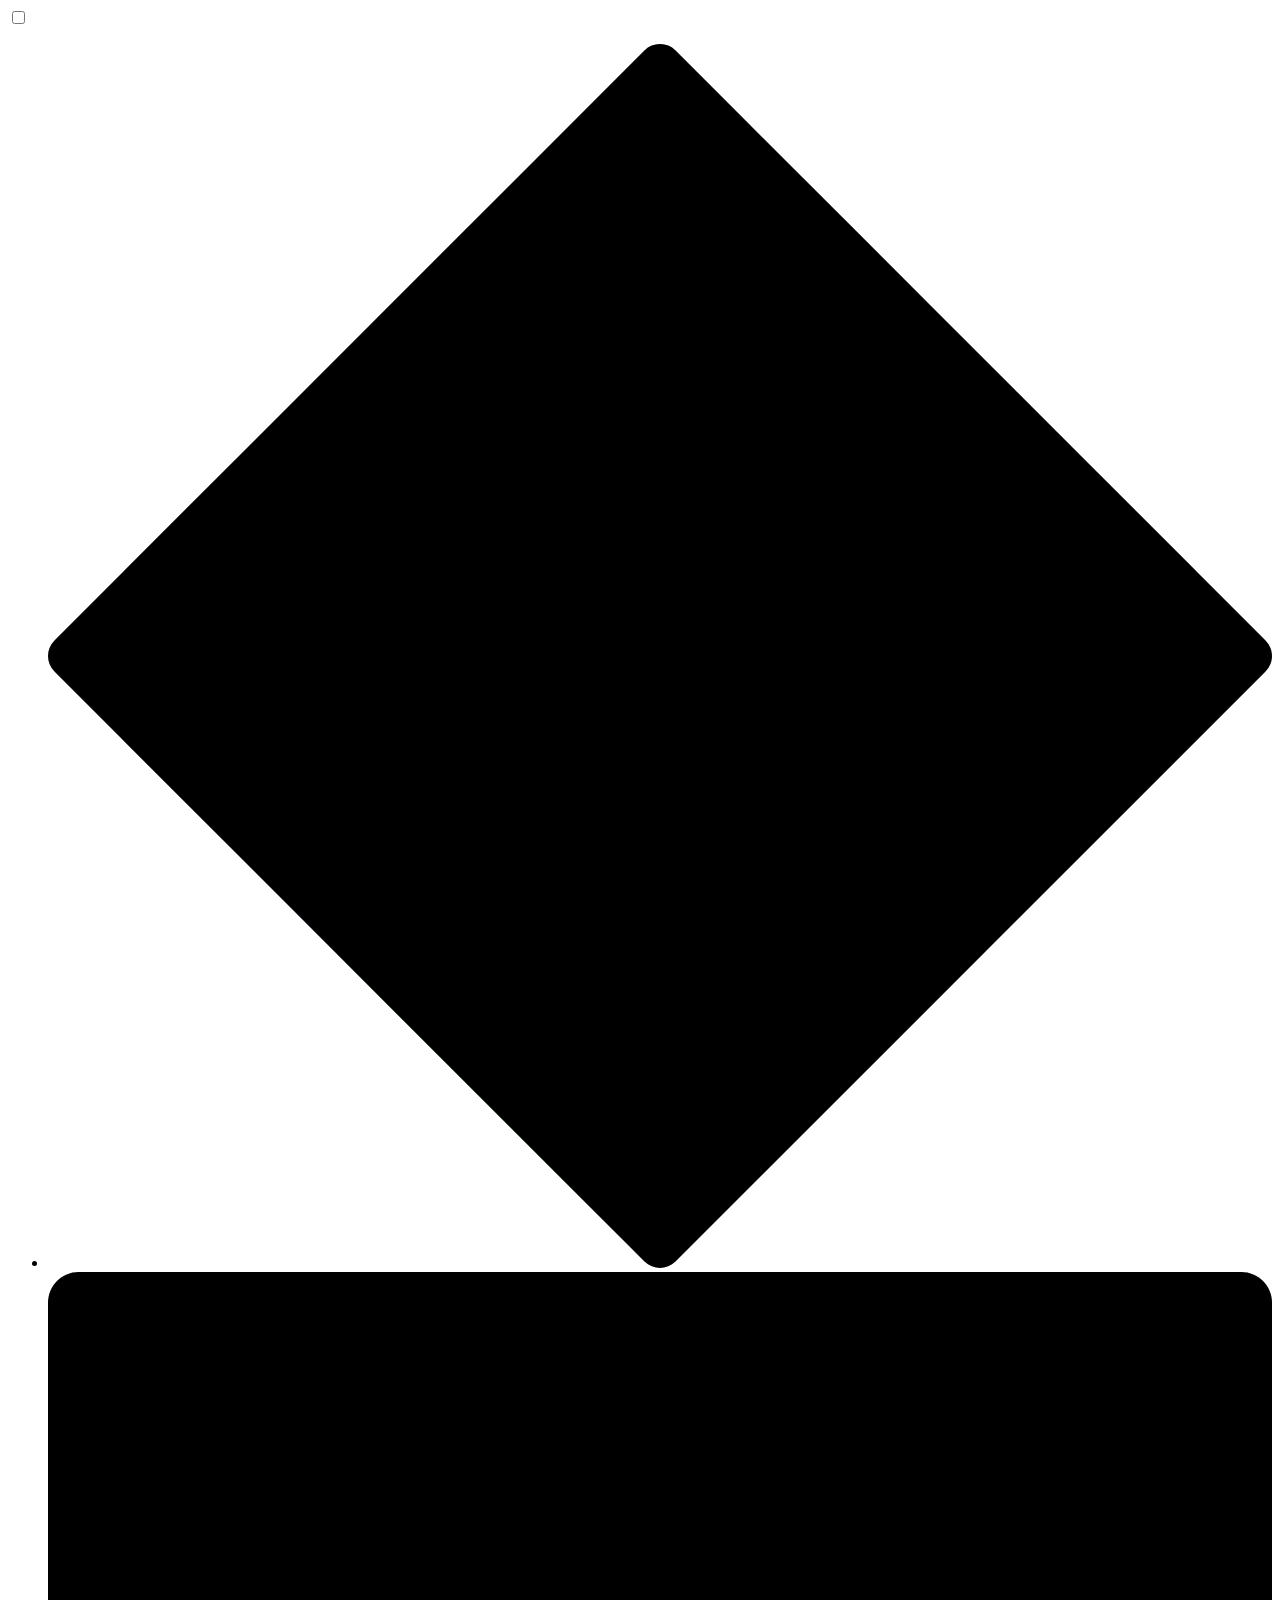
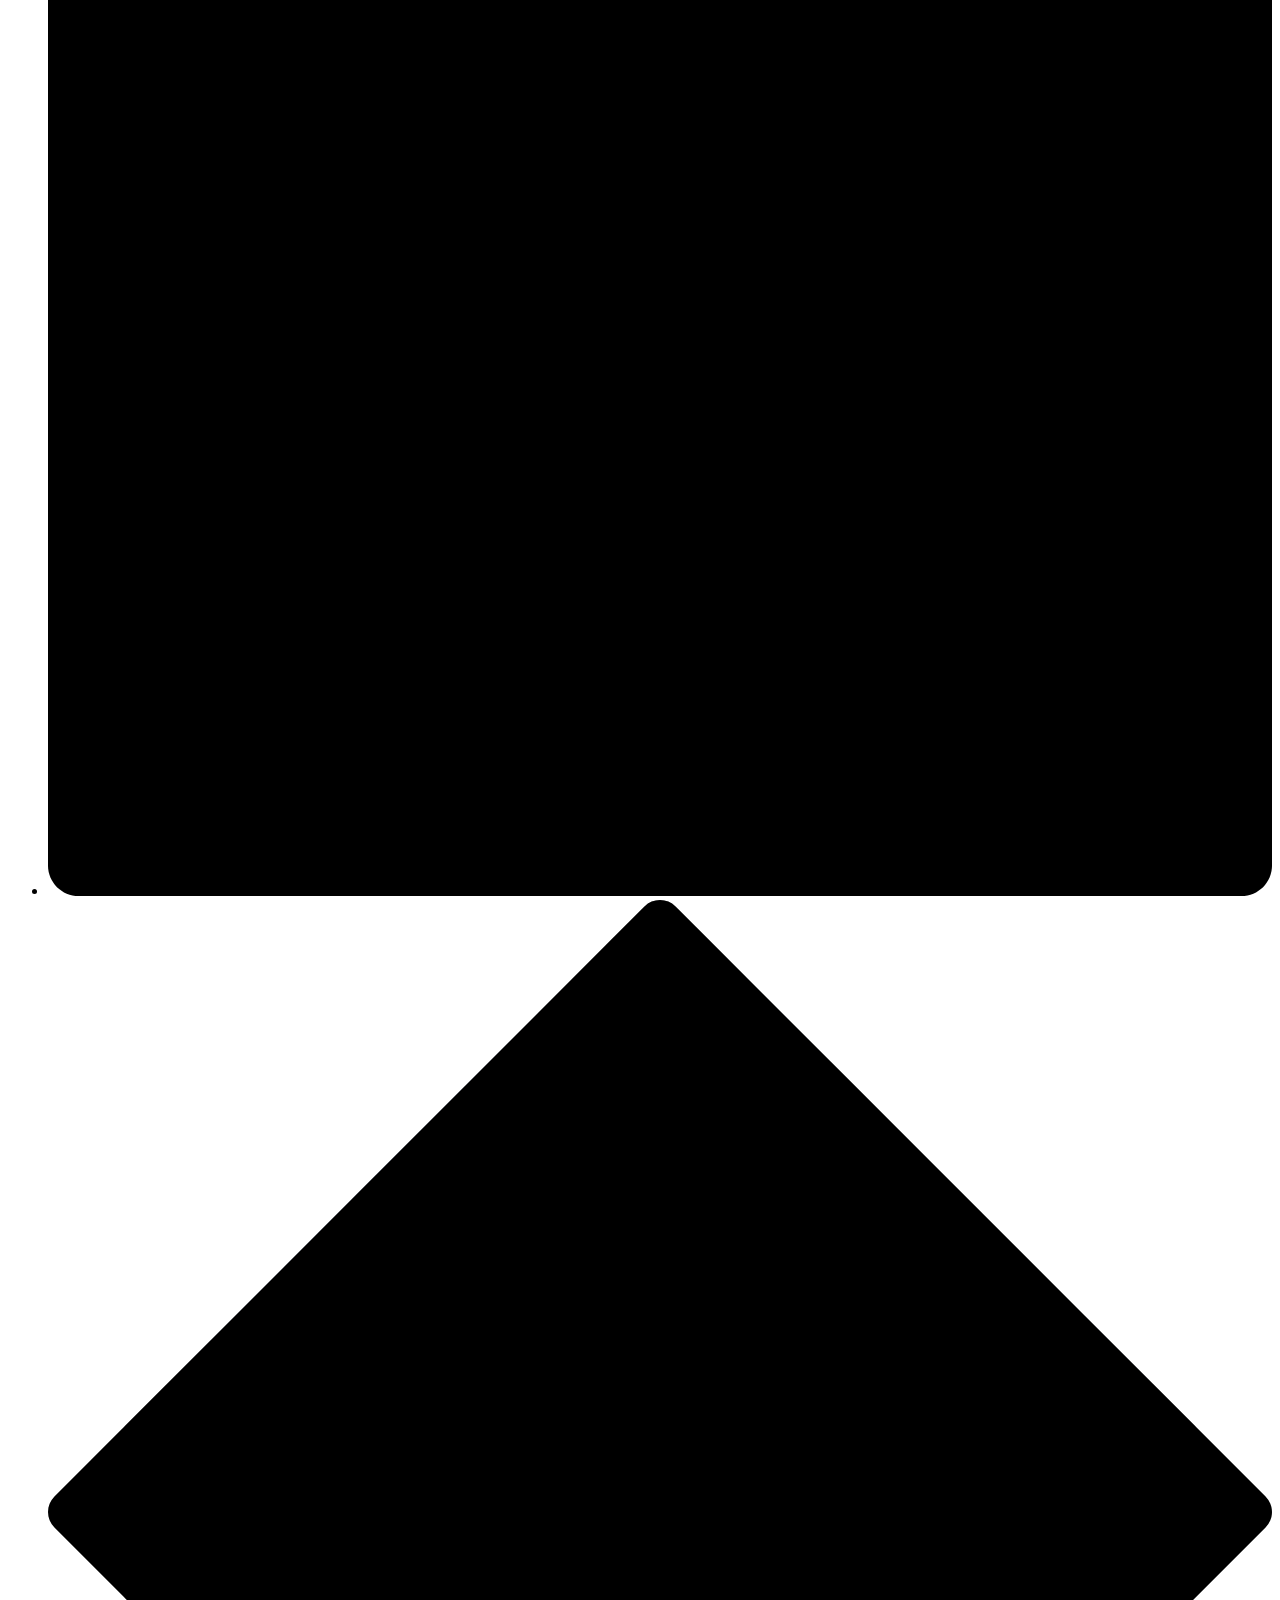
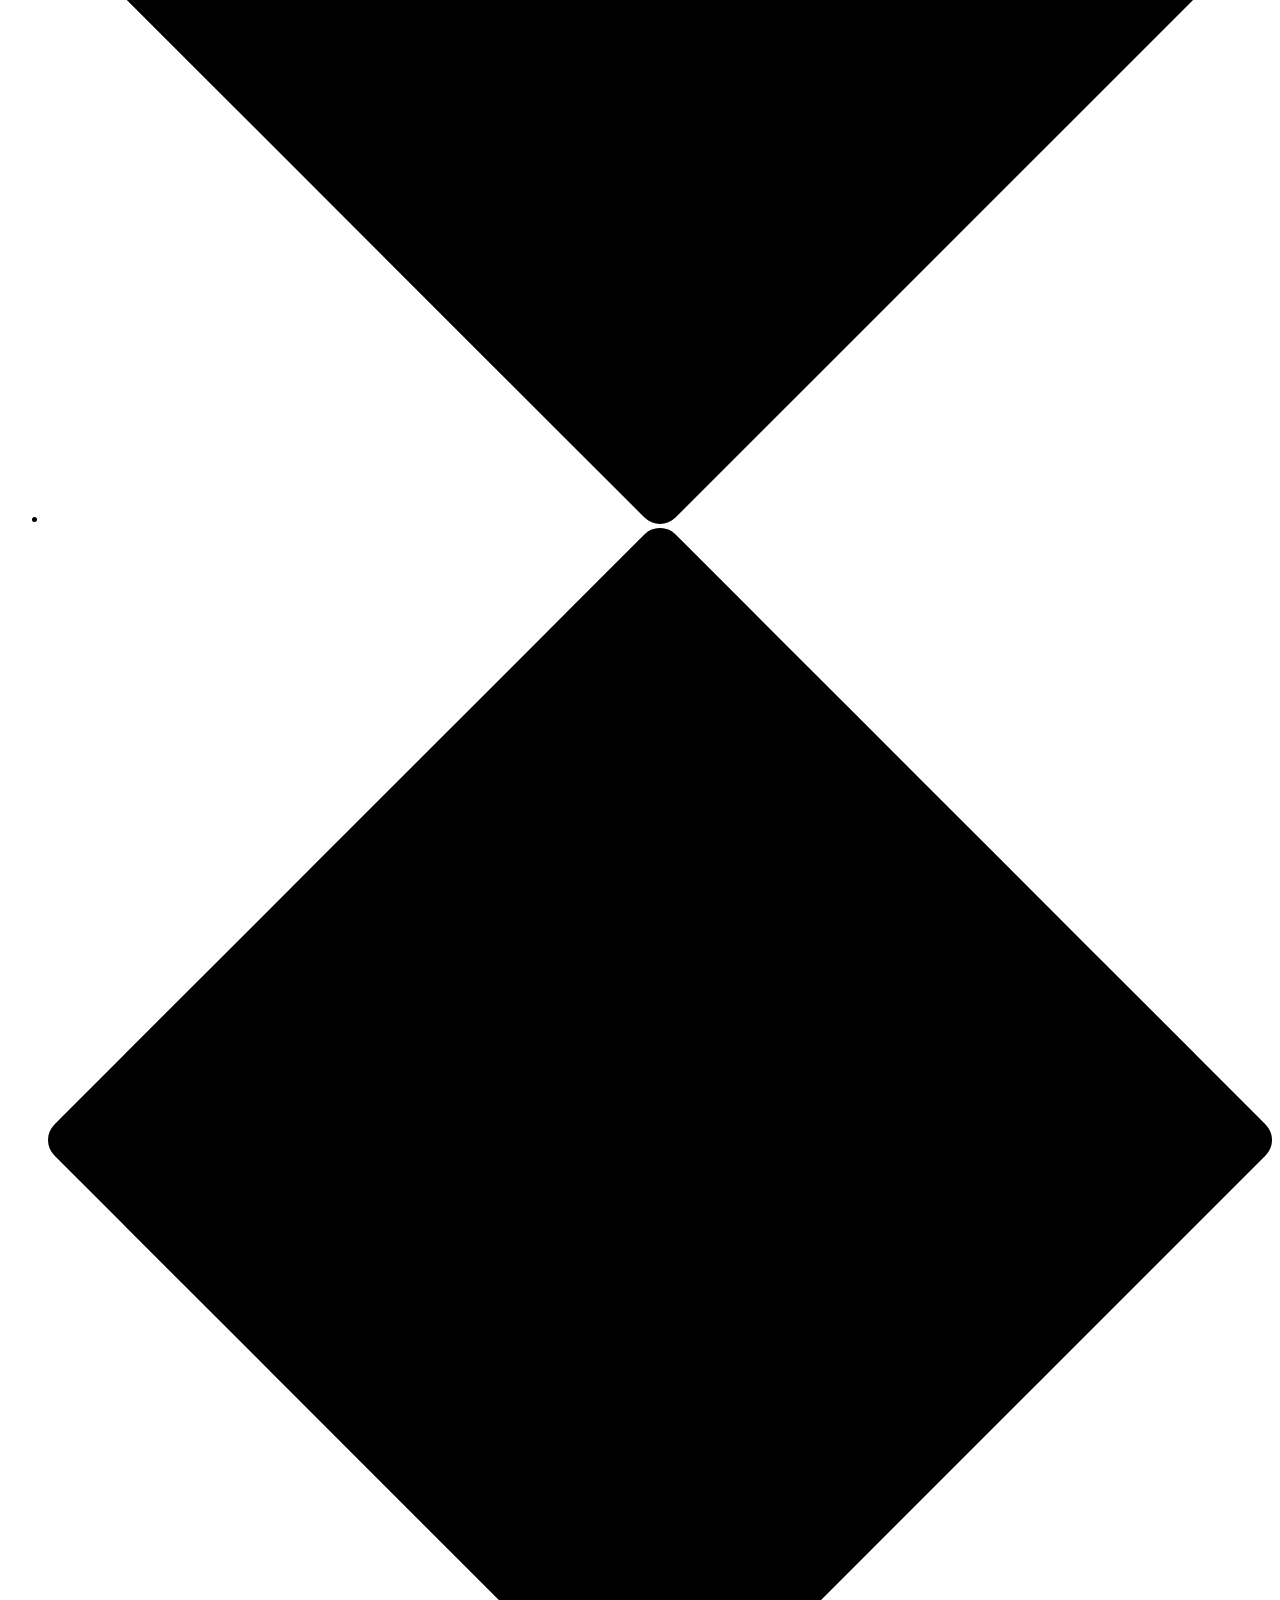
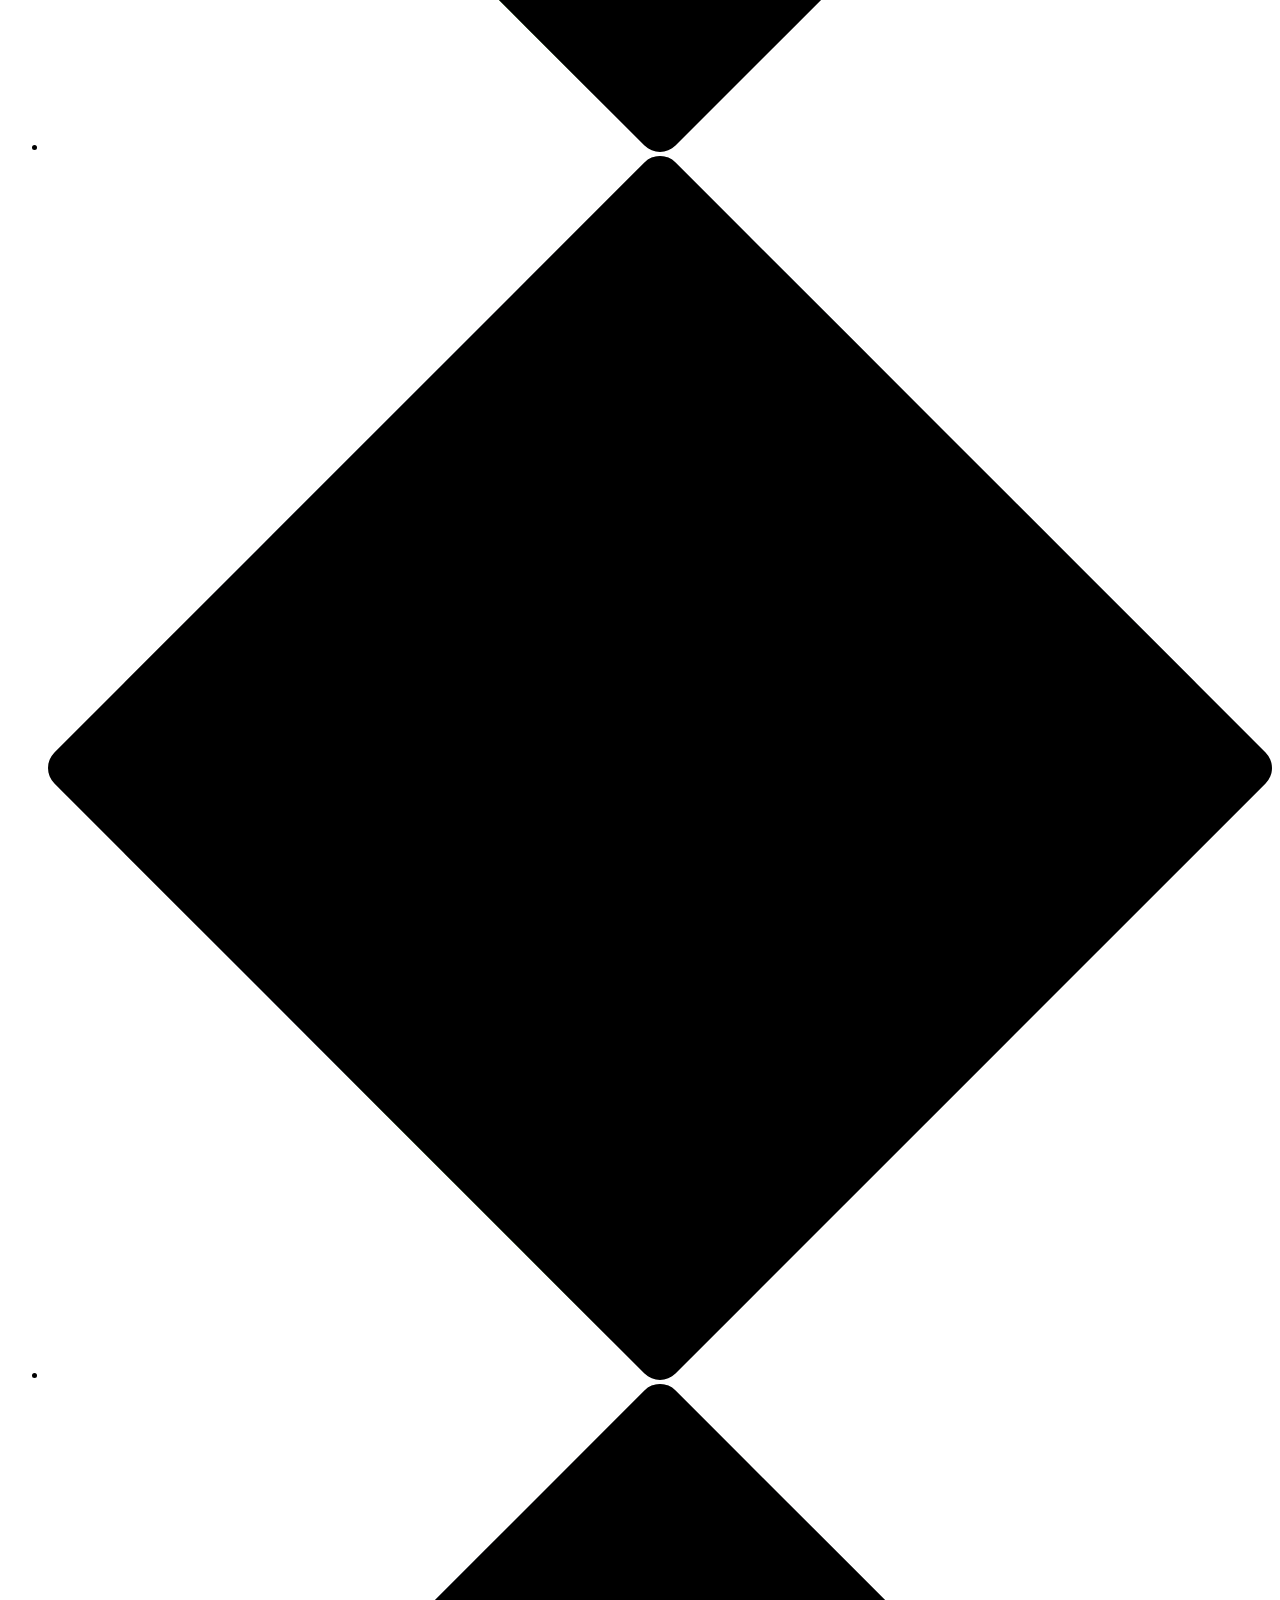
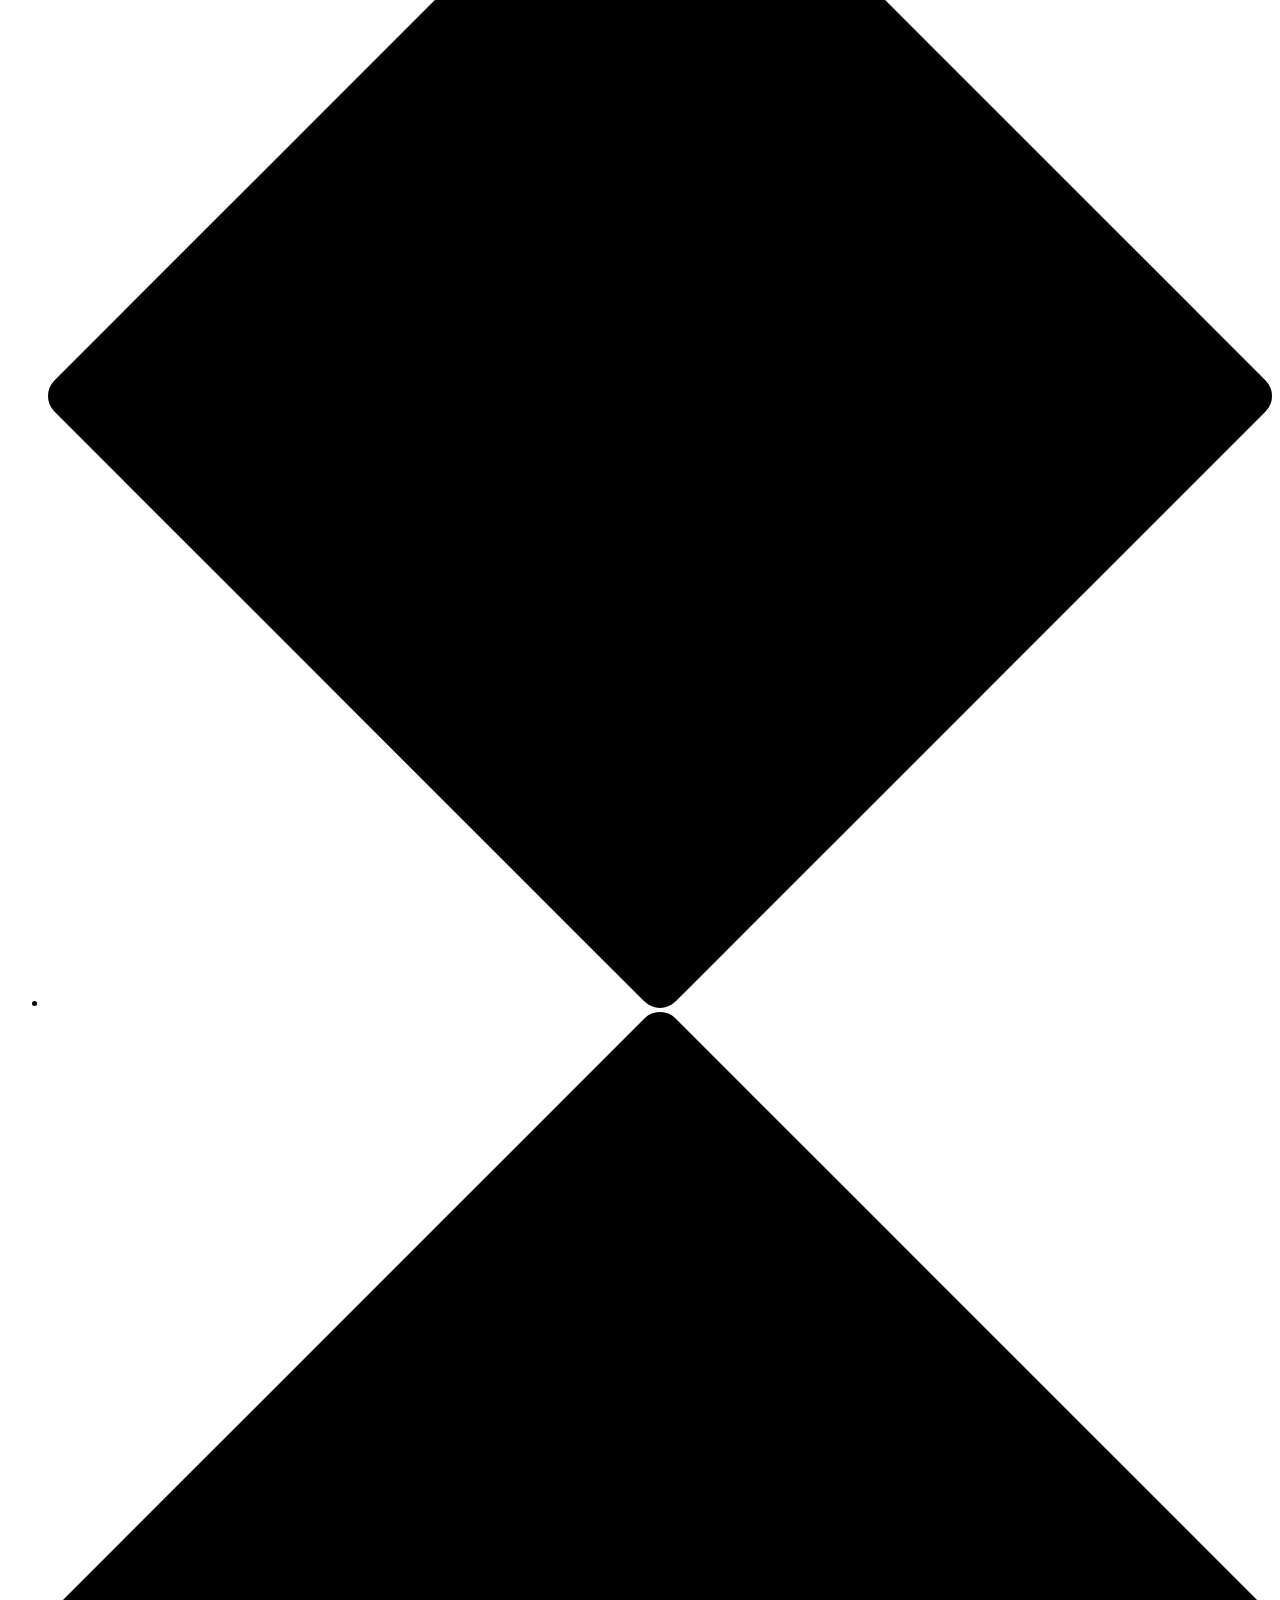
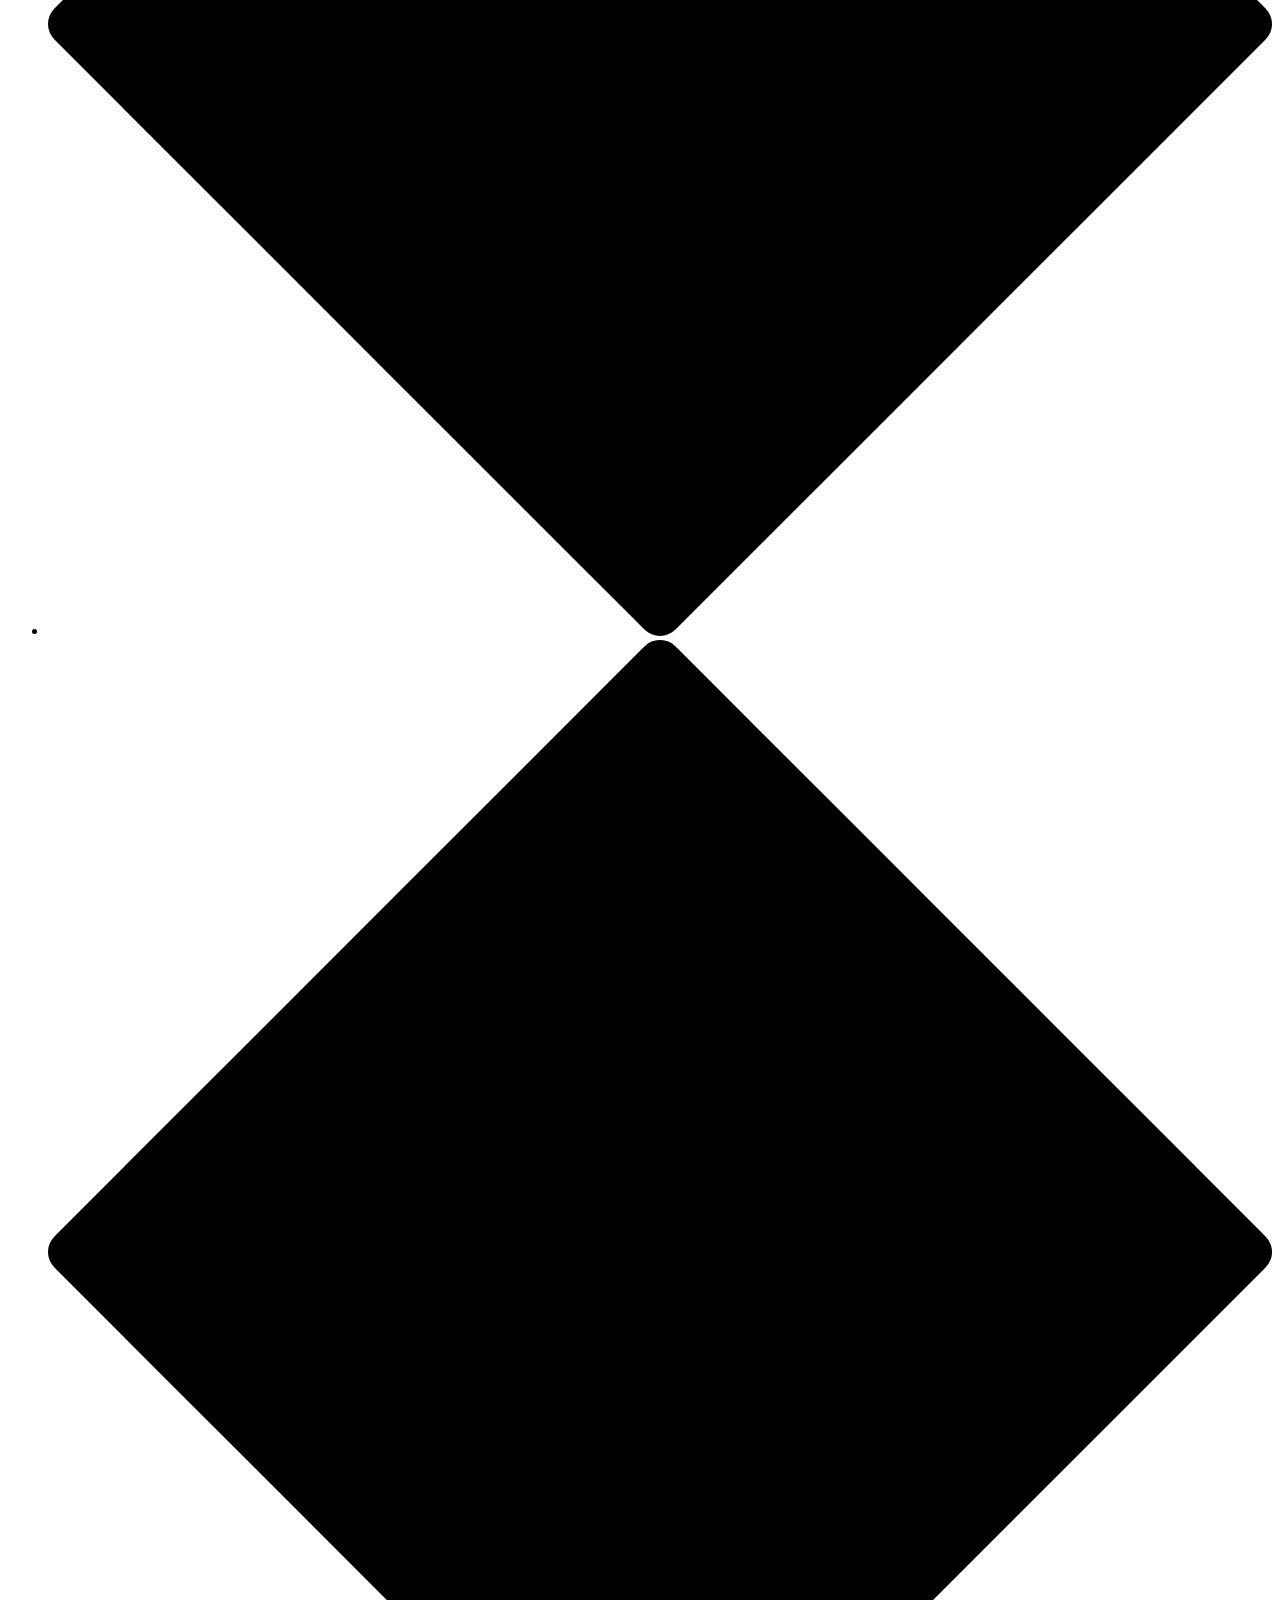
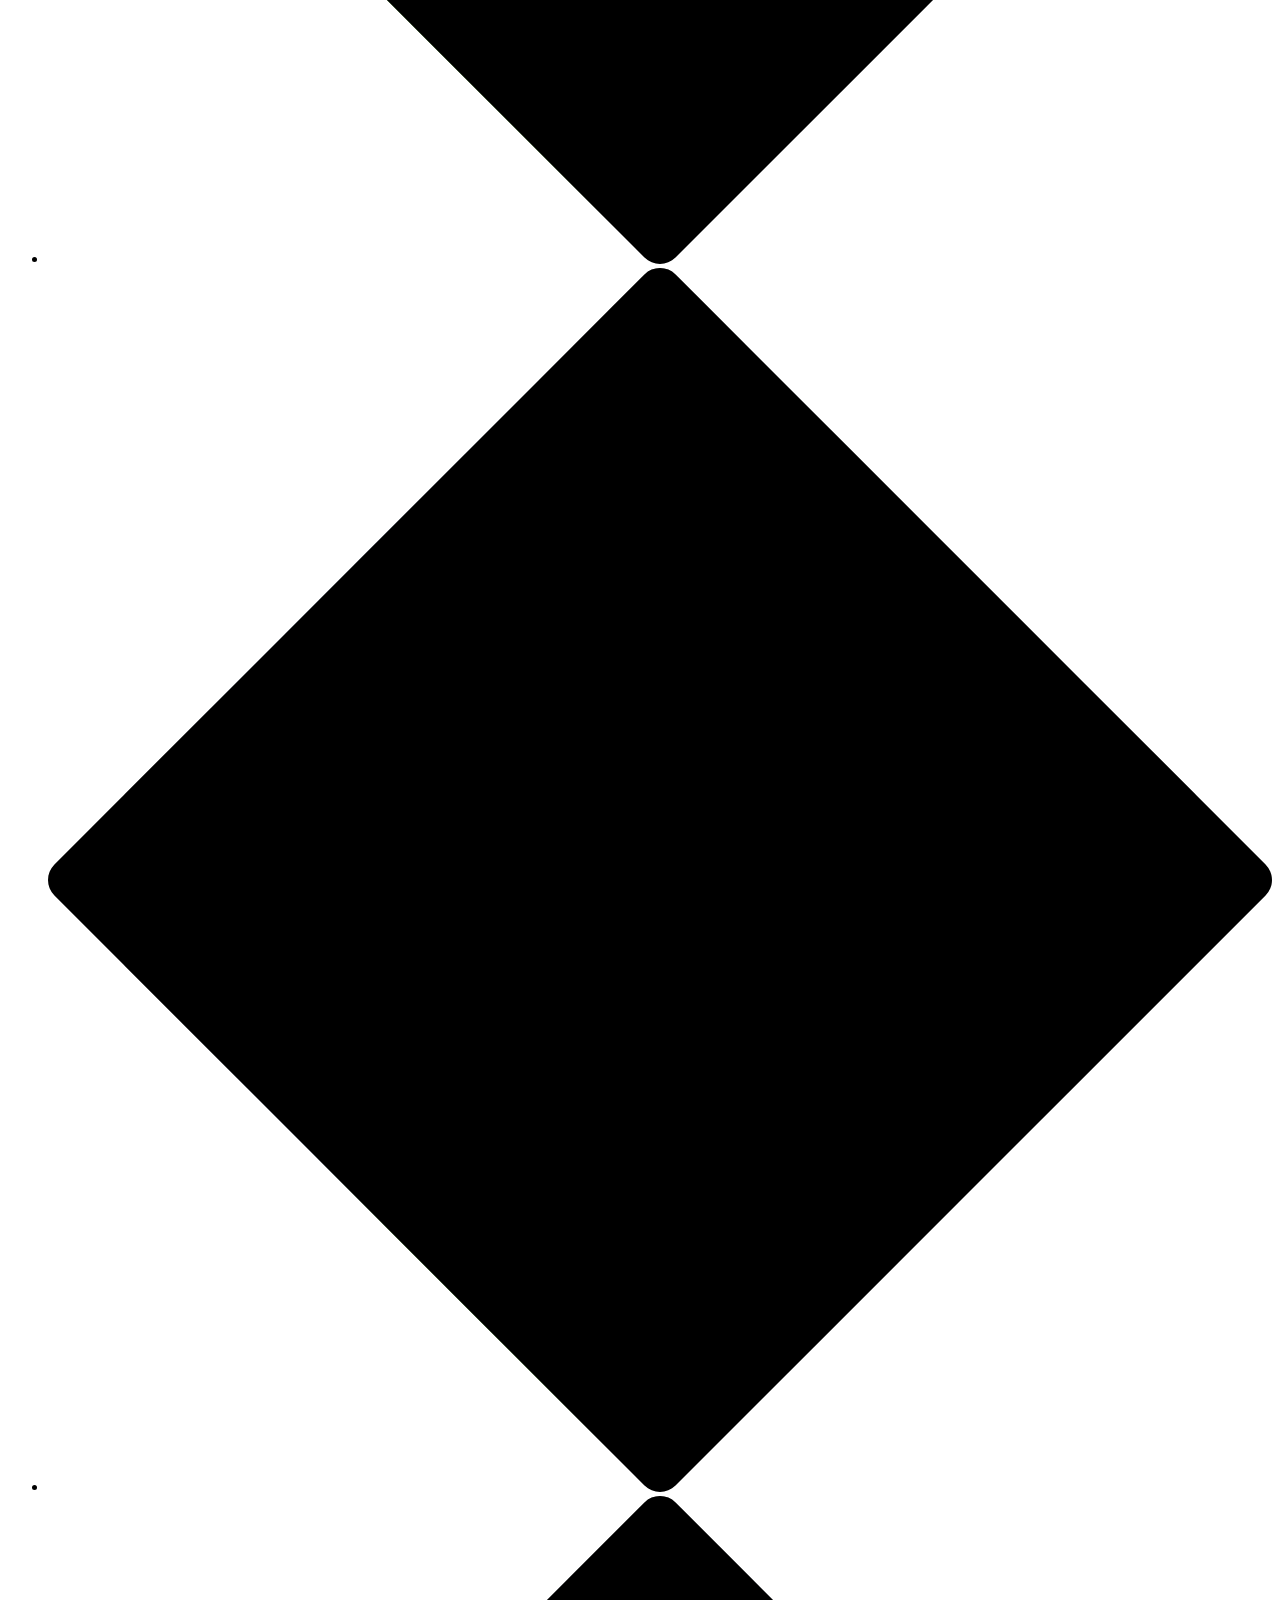
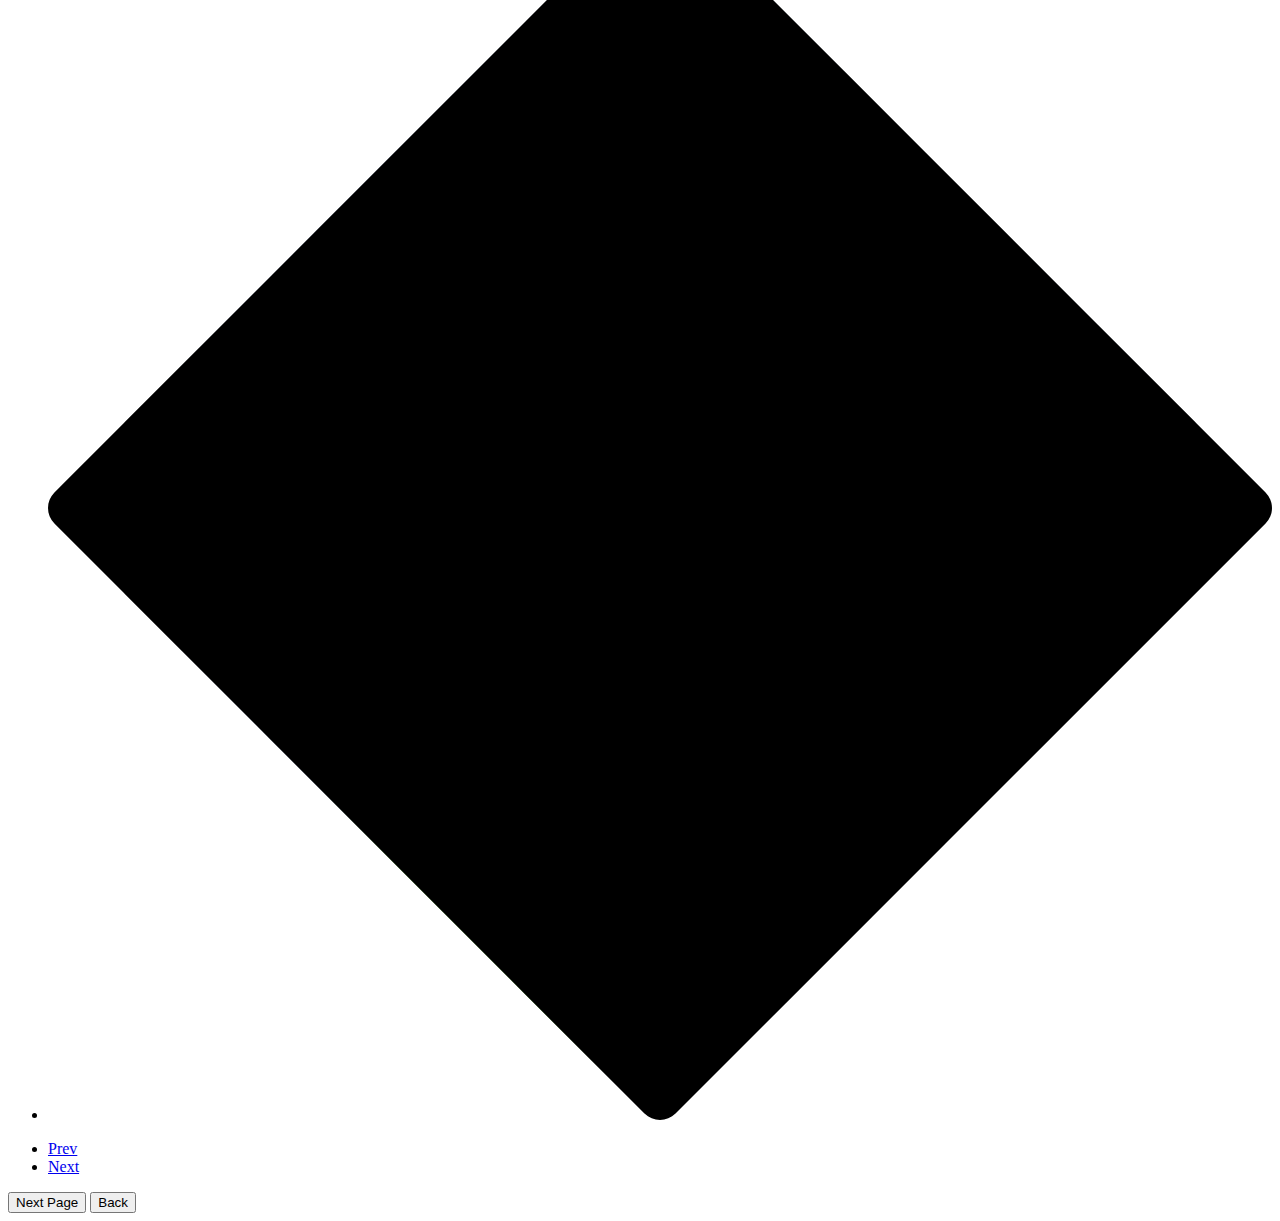
==== album/page1.html @ 34ac7b52 "Update page1.html" ====
<!doctype html>
<html lang="en" class="no-js">
<head>
	<meta charset="UTF-8">
	<meta name="viewport" content="width=device-width, initial-scale=1">
	<link href="https://fonts.googleapis.com/css?family=Roboto:400,500" rel="stylesheet">
	<link rel="stylesheet" href="css/reset.css"> <!-- CSS reset -->
	<link rel="stylesheet" href="css/style.css"> <!-- Resource style -->
  	
    <link rel="shortcut icon" href="https://www.nicepng.com/png/full/5-53267_brush-heart-png-png-love-heart-watercolor.png">
	<title>Vitoria</title>
</head>
<body>
	<div class="wrap">

	<div class="cd-svg-clipped-slider" data-selected="M780,0H20C8.954,0,0,8.954,0,20v760c0,11.046,8.954,20,20,20h760c11.046,0,20-8.954,20-20V20
	C800,8.954,791.046,0,780,0z" data-lateral="M795.796,389.851L410.149,4.204c-5.605-5.605-14.692-5.605-20.297,0L4.204,389.851
	c-5.605,5.605-5.605,14.692,0,20.297l385.648,385.648c5.605,5.605,14.692,5.605,20.297,0l385.648-385.648
	C801.401,404.544,801.401,395.456,795.796,389.851z">
	<label class="switch" class="toggle">
		<input type="checkbox" class="snowToggle" onclick="toggle_visibility('snowflakes');">
		<span class="slider round"></span>
	  </label>
		<div class="gallery-wrapper">
			
			<ul class="gallery">
			
				<li class="left">
					<div class="svg-wrapper">
						<svg viewBox="0 0 800 800">
							<title>Animated SVG</title>
							<defs>
								<clipPath id="cd-image-1">
									<path id="cd-morphing-path-1" d="M795.796,389.851L410.149,4.204c-5.605-5.605-14.692-5.605-20.297,0L4.204,389.851 c-5.605,5.605-5.605,14.692,0,20.297l385.648,385.648c5.605,5.605,14.692,5.605,20.297,0l385.648-385.648 C801.401,404.544,801.401,395.456,795.796,389.851z"/>
								</clipPath>
							</defs>
							
							<image height='800px' width="800px" clip-path="url(#cd-image-1)" xlink:href="img/download%20(40).png"></image>
							<use xlink:href="#cd-morphing-path-1" class="cover-layer" />
						</svg>
					</div> <!-- .svg-wrapper -->
				</li>

				<li class="selected">
					<div class="svg-wrapper">
						<svg viewBox="0 0 800 800">
							<title>Animated SVG</title>
							<defs>
								<clipPath id="cd-image-2">
									<path id="cd-morphing-path-2" d="M780,0H20C8.954,0,0,8.954,0,20v760c0,11.046,8.954,20,20,20h760c11.046,0,20-8.954,20-20V20 C800,8.954,791.046,0,780,0z"/>
								</clipPath>
							</defs>
							
							<image height='800px' width="800px" clip-path="url(#cd-image-2)" xlink:href="img/download.png"></image>
							<use xlink:href="#cd-morphing-path-2" class="cover-layer" />
						</svg>
					</div> <!-- .svg-wrapper -->
				</li>

				<li class="right">
					<div class="svg-wrapper">
						<svg viewBox="0 0 800 800">
							<title>Animated SVG</title>
							<defs>
								<clipPath id="cd-image-3">
									<path id="cd-morphing-path-3" d="M795.796,389.851L410.149,4.204c-5.605-5.605-14.692-5.605-20.297,0L4.204,389.851 c-5.605,5.605-5.605,14.692,0,20.297l385.648,385.648c5.605,5.605,14.692,5.605,20.297,0l385.648-385.648 C801.401,404.544,801.401,395.456,795.796,389.851z"/>
								</clipPath>
							</defs>
							
							<image height='800px' width="800px" clip-path="url(#cd-image-3)" xlink:href="img/download%20(29).png"></image>
							<use xlink:href="#cd-morphing-path-3" class="cover-layer" />
						</svg>
					</div> <!-- .svg-wrapper -->
				</li>

				<li>
					<div class="svg-wrapper">
						<svg viewBox="0 0 800 800">
							<title>Animated SVG</title>
							<defs>
								<clipPath id="cd-image-4">
									<path id="cd-morphing-path-4" d="M795.796,389.851L410.149,4.204c-5.605-5.605-14.692-5.605-20.297,0L4.204,389.851 c-5.605,5.605-5.605,14.692,0,20.297l385.648,385.648c5.605,5.605,14.692,5.605,20.297,0l385.648-385.648 C801.401,404.544,801.401,395.456,795.796,389.851z"/>
								</clipPath>
							</defs>
							
							<image height='800px' width="800px" clip-path="url(#cd-image-4)" xlink:href="img/download%20(39).png"></image>
							<use xlink:href="#cd-morphing-path-4" class="cover-layer" />
						</svg>
					</div> <!-- .svg-wrapper -->
				</li>

				<li>
					<div class="svg-wrapper">
						<svg viewBox="0 0 800 800">
							<title>Animated SVG</title>
							<defs>
								<clipPath id="cd-image-5">
									<path id="cd-morphing-path-5" d="M795.796,389.851L410.149,4.204c-5.605-5.605-14.692-5.605-20.297,0L4.204,389.851 c-5.605,5.605-5.605,14.692,0,20.297l385.648,385.648c5.605,5.605,14.692,5.605,20.297,0l385.648-385.648 C801.401,404.544,801.401,395.456,795.796,389.851z"/>
								</clipPath>
							</defs>
							
							<image height='800px' width="800px" clip-path="url(#cd-image-5)" xlink:href="img/download%20(8).png"></image>
							<use xlink:href="#cd-morphing-path-5" class="cover-layer" />
						</svg>
					</div> <!-- .svg-wrapper -->
				</li>
				<li>
					<div class="svg-wrapper">
						<svg viewBox="0 0 800 800">
							<title>Animated SVG</title>
							<defs>
								<clipPath id="cd-image-6">
									<path id="cd-morphing-path-6" d="M795.796,389.851L410.149,4.204c-5.605-5.605-14.692-5.605-20.297,0L4.204,389.851 c-5.605,5.605-5.605,14.692,0,20.297l385.648,385.648c5.605,5.605,14.692,5.605,20.297,0l385.648-385.648 C801.401,404.544,801.401,395.456,795.796,389.851z"/>
								</clipPath>
							</defs>
							
							<image height='800px' width="800px" clip-path="url(#cd-image-6)" xlink:href="img/download%20(18).png"></image>
							<use xlink:href="#cd-morphing-path-6" class="cover-layer" />
						</svg>
					</div> <!-- .svg-wrapper -->
				</li>
				<li>
					<div class="svg-wrapper">
						<svg viewBox="0 0 800 800">
							<title>Animated SVG</title>
							<defs>
								<clipPath id="cd-image-7">
									<path id="cd-morphing-path-7" d="M795.796,389.851L410.149,4.204c-5.605-5.605-14.692-5.605-20.297,0L4.204,389.851 c-5.605,5.605-5.605,14.692,0,20.297l385.648,385.648c5.605,5.605,14.692,5.605,20.297,0l385.648-385.648 C801.401,404.544,801.401,395.456,795.796,389.851z"/>
								</clipPath>
							</defs>
							
							<image height='800px' width="800px" clip-path="url(#cd-image-7)" xlink:href="img/download%20(28).png"></image>
							<use xlink:href="#cd-morphing-path-7" class="cover-layer" />
						</svg>
					</div> <!-- .svg-wrapper -->
				</li>
				<li>
					<div class="svg-wrapper">
						<svg viewBox="0 0 800 800">
							<title>Animated SVG</title>
							<defs>
								<clipPath id="cd-image-8">
									<path id="cd-morphing-path-8" d="M795.796,389.851L410.149,4.204c-5.605-5.605-14.692-5.605-20.297,0L4.204,389.851 c-5.605,5.605-5.605,14.692,0,20.297l385.648,385.648c5.605,5.605,14.692,5.605,20.297,0l385.648-385.648 C801.401,404.544,801.401,395.456,795.796,389.851z"/>
								</clipPath>
							</defs>
							
							<image height='800px' width="800px" clip-path="url(#cd-image-8)" xlink:href="img/download%20(38).png"></image>
							<use xlink:href="#cd-morphing-path-8" class="cover-layer" />
						</svg>
					</div> <!-- .svg-wrapper -->
				</li>
				<li>
					<div class="svg-wrapper">
						<svg viewBox="0 0 800 800">
							<title>Animated SVG</title>
							<defs>
								<clipPath id="cd-image-9">
									<path id="cd-morphing-path-9" d="M795.796,389.851L410.149,4.204c-5.605-5.605-14.692-5.605-20.297,0L4.204,389.851 c-5.605,5.605-5.605,14.692,0,20.297l385.648,385.648c5.605,5.605,14.692,5.605,20.297,0l385.648-385.648 C801.401,404.544,801.401,395.456,795.796,389.851z"/>
								</clipPath>
							</defs>
							
							<image height='800px' width="800px" clip-path="url(#cd-image-9)" xlink:href="img/download%20(7).png"></image>
							<use xlink:href="#cd-morphing-path-9" class="cover-layer" />
						</svg>
					</div> <!-- .svg-wrapper -->
				</li>
				<li>
					<div class="svg-wrapper">
						<svg viewBox="0 0 800 800">
							<title>Animated SVG</title>
							<defs>
								<clipPath id="cd-image-10">
									<path id="cd-morphing-path-10" d="M795.796,389.851L410.149,4.204c-5.605-5.605-14.692-5.605-20.297,0L4.204,389.851 c-5.605,5.605-5.605,14.692,0,20.297l385.648,385.648c5.605,5.605,14.692,5.605,20.297,0l385.648-385.648 C801.401,404.544,801.401,395.456,795.796,389.851z"/>
								</clipPath>
							</defs>
							
							<image height='800px' width="800px" clip-path="url(#cd-image-10)" xlink:href="img/download%20(17).png"></image>
							<use xlink:href="#cd-morphing-path-10" class="cover-layer" />
						</svg>
					</div> <!-- .svg-wrapper -->
				</li>
			</ul>
			
			<nav>
				<ul class="navigation">
					<li><a href="#0" class="prev">Prev</a></li>
					<li><a href="#0" class="next">Next</a></li>
				</ul>
			</nav>
		</div class="nextDiv"> <!-- .gallery-wrapper -->

		<button class="btn-hover color-1" onclick="window.location.href='page2.html'">Next Page</button>
		<button class="btn-hover color-1 back" onclick="window.location.href=''../index.html'">Back</button>

	</div> <!-- .cd-svg-clipped-slider -->
</div>
	<style>
		/* customizable snowflake styling */
		.snowflake {
		  color: #fff;
		  font-size: 1em;
		  font-family: Arial, sans-serif;
		  text-shadow: 0 0 5px #000;
		}
		
		@-webkit-keyframes snowflakes-fall{0%{top:-10%}100%{top:100%}}@-webkit-keyframes snowflakes-shake{0%,100%{-webkit-transform:translateX(0);transform:translateX(0)}50%{-webkit-transform:translateX(80px);transform:translateX(80px)}}@keyframes snowflakes-fall{0%{top:-10%}100%{top:100%}}@keyframes snowflakes-shake{0%,100%{transform:translateX(0)}50%{transform:translateX(80px)}}.snowflake{position:fixed;top:-10%;z-index:9999;-webkit-user-select:none;-moz-user-select:none;-ms-user-select:none;user-select:none;cursor:default;-webkit-animation-name:snowflakes-fall,snowflakes-shake;-webkit-animation-duration:10s,3s;-webkit-animation-timing-function:linear,ease-in-out;-webkit-animation-iteration-count:infinite,infinite;-webkit-animation-play-state:running,running;animation-name:snowflakes-fall,snowflakes-shake;animation-duration:10s,3s;animation-timing-function:linear,ease-in-out;animation-iteration-count:infinite,infinite;animation-play-state:running,running}.snowflake:nth-of-type(0){left:1%;-webkit-animation-delay:0s,0s;animation-delay:0s,0s}.snowflake:nth-of-type(1){left:10%;-webkit-animation-delay:1s,1s;animation-delay:1s,1s}.snowflake:nth-of-type(2){left:20%;-webkit-animation-delay:6s,.5s;animation-delay:6s,.5s}.snowflake:nth-of-type(3){left:30%;-webkit-animation-delay:4s,2s;animation-delay:4s,2s}.snowflake:nth-of-type(4){left:40%;-webkit-animation-delay:2s,2s;animation-delay:2s,2s}.snowflake:nth-of-type(5){left:50%;-webkit-animation-delay:8s,3s;animation-delay:8s,3s}.snowflake:nth-of-type(6){left:60%;-webkit-animation-delay:6s,2s;animation-delay:6s,2s}.snowflake:nth-of-type(7){left:70%;-webkit-animation-delay:2.5s,1s;animation-delay:2.5s,1s}.snowflake:nth-of-type(8){left:80%;-webkit-animation-delay:1s,0s;animation-delay:1s,0s}.snowflake:nth-of-type(9){left:90%;-webkit-animation-delay:3s,1.5s;animation-delay:3s,1.5s}.snowflake:nth-of-type(10){left:25%;-webkit-animation-delay:2s,0s;animation-delay:2s,0s}.snowflake:nth-of-type(11){left:65%;-webkit-animation-delay:4s,2.5s;animation-delay:4s,2.5s}
		</style>
		<div class="snowflakes" aria-hidden="true" id=snowflakes>
		  <div class="snowflake">
		  ❅
		  </div>
		  <div class="snowflake">
		  ❆
		  </div>
		  <div class="snowflake">
		  ❅
		  </div>
		  <div class="snowflake">
		  ❆
		  </div>
		  <div class="snowflake">
		  ❅
		  </div>
		  <div class="snowflake">
		  ❆
		  </div>
		  <div class="snowflake">
			❅
		  </div>
		  <div class="snowflake">
			❆
		  </div>
		  <div class="snowflake">
			❅
		  </div>
		  <div class="snowflake">
			❆
		  </div>
		  <div class="snowflake">
			❅
		  </div>
		  <div class="snowflake">
			❆
		  </div>
		</div>
<script src="js/modernizr-custom.js"></script>
<script src="https://ajax.googleapis.com/ajax/libs/jquery/3.0.0/jquery.min.js"></script>
<script>
	if( !window.jQuery ) document.write('<script src="js/jquery-3.0.0.min.js"><\/script>');
</script>
<script src="js/snap.svg-min.js"></script>
<script src="js/main.js"></script> <!-- Resource jQuery -->
<script src="js/toggle.js"></script> <!-- Resource jQuery -->
<script src="js/button.js"></script> <!-- Resource jQuery -->


</body>
</html>
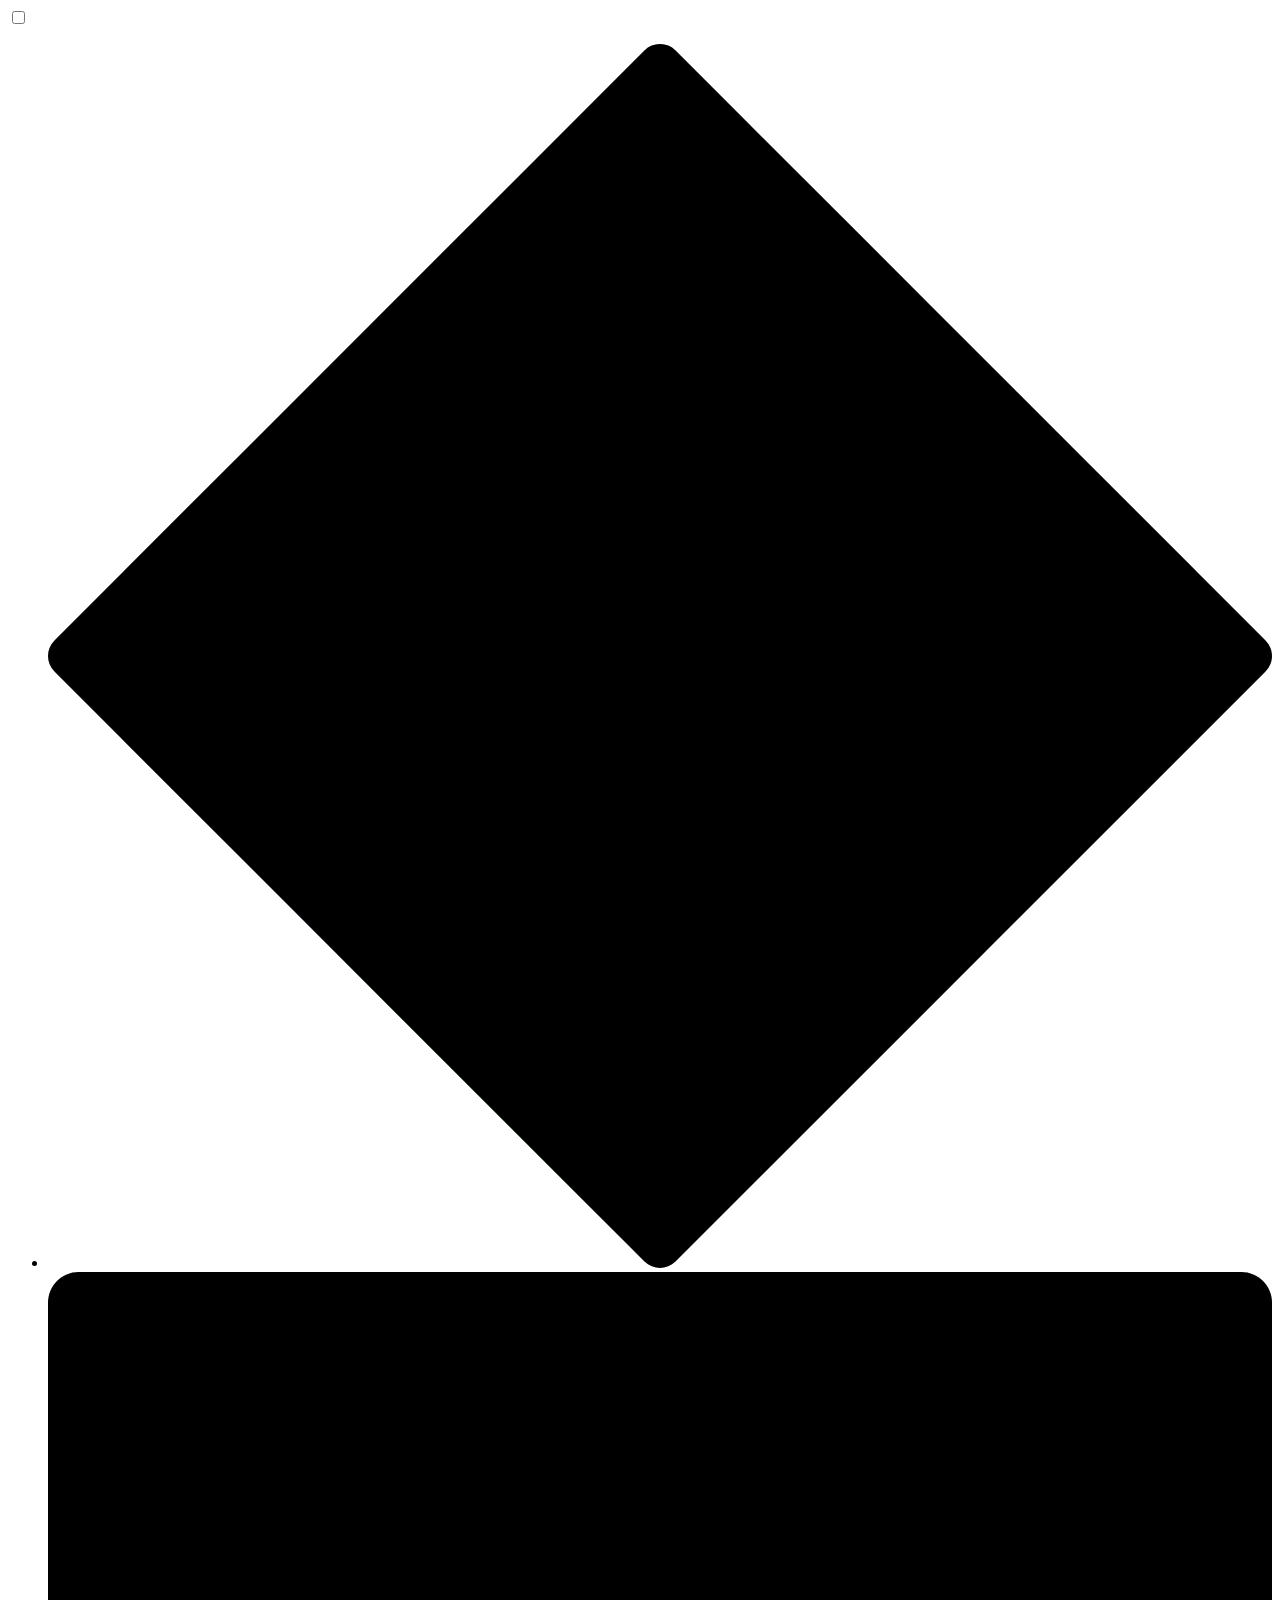
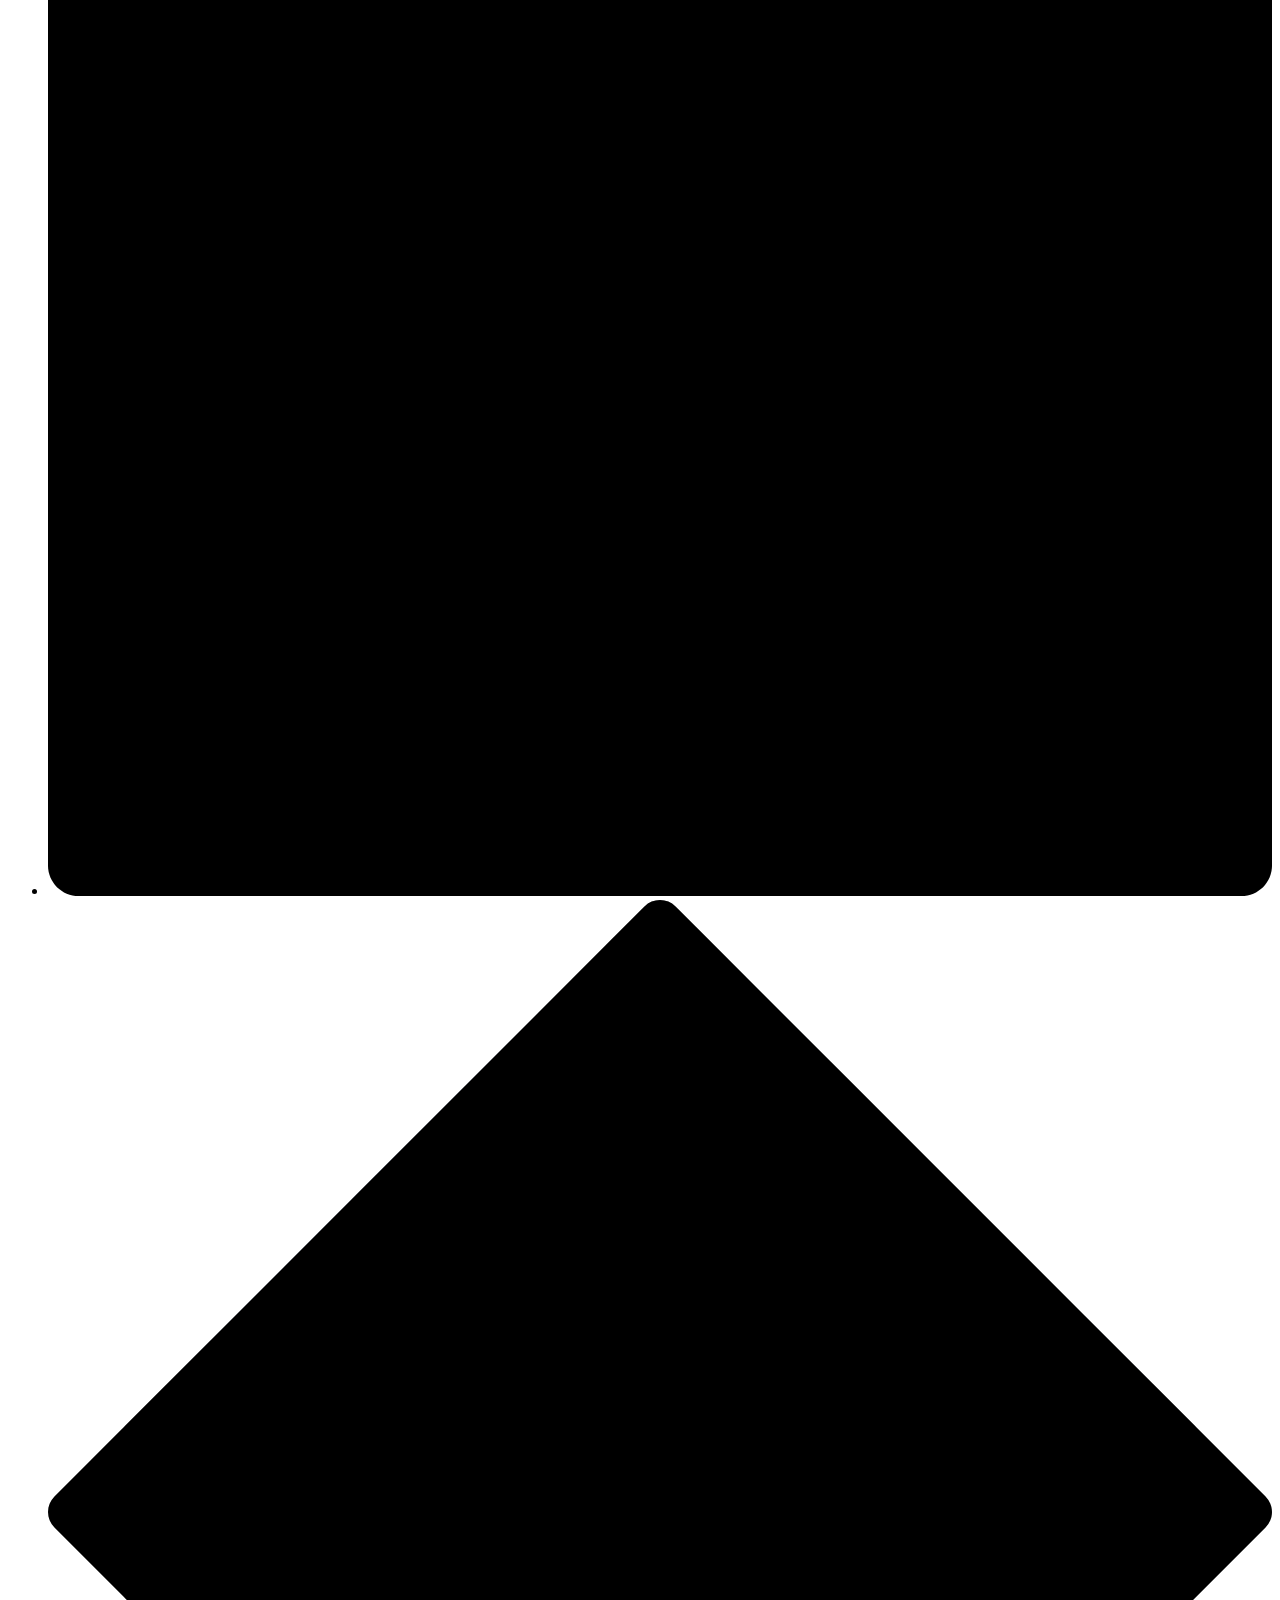
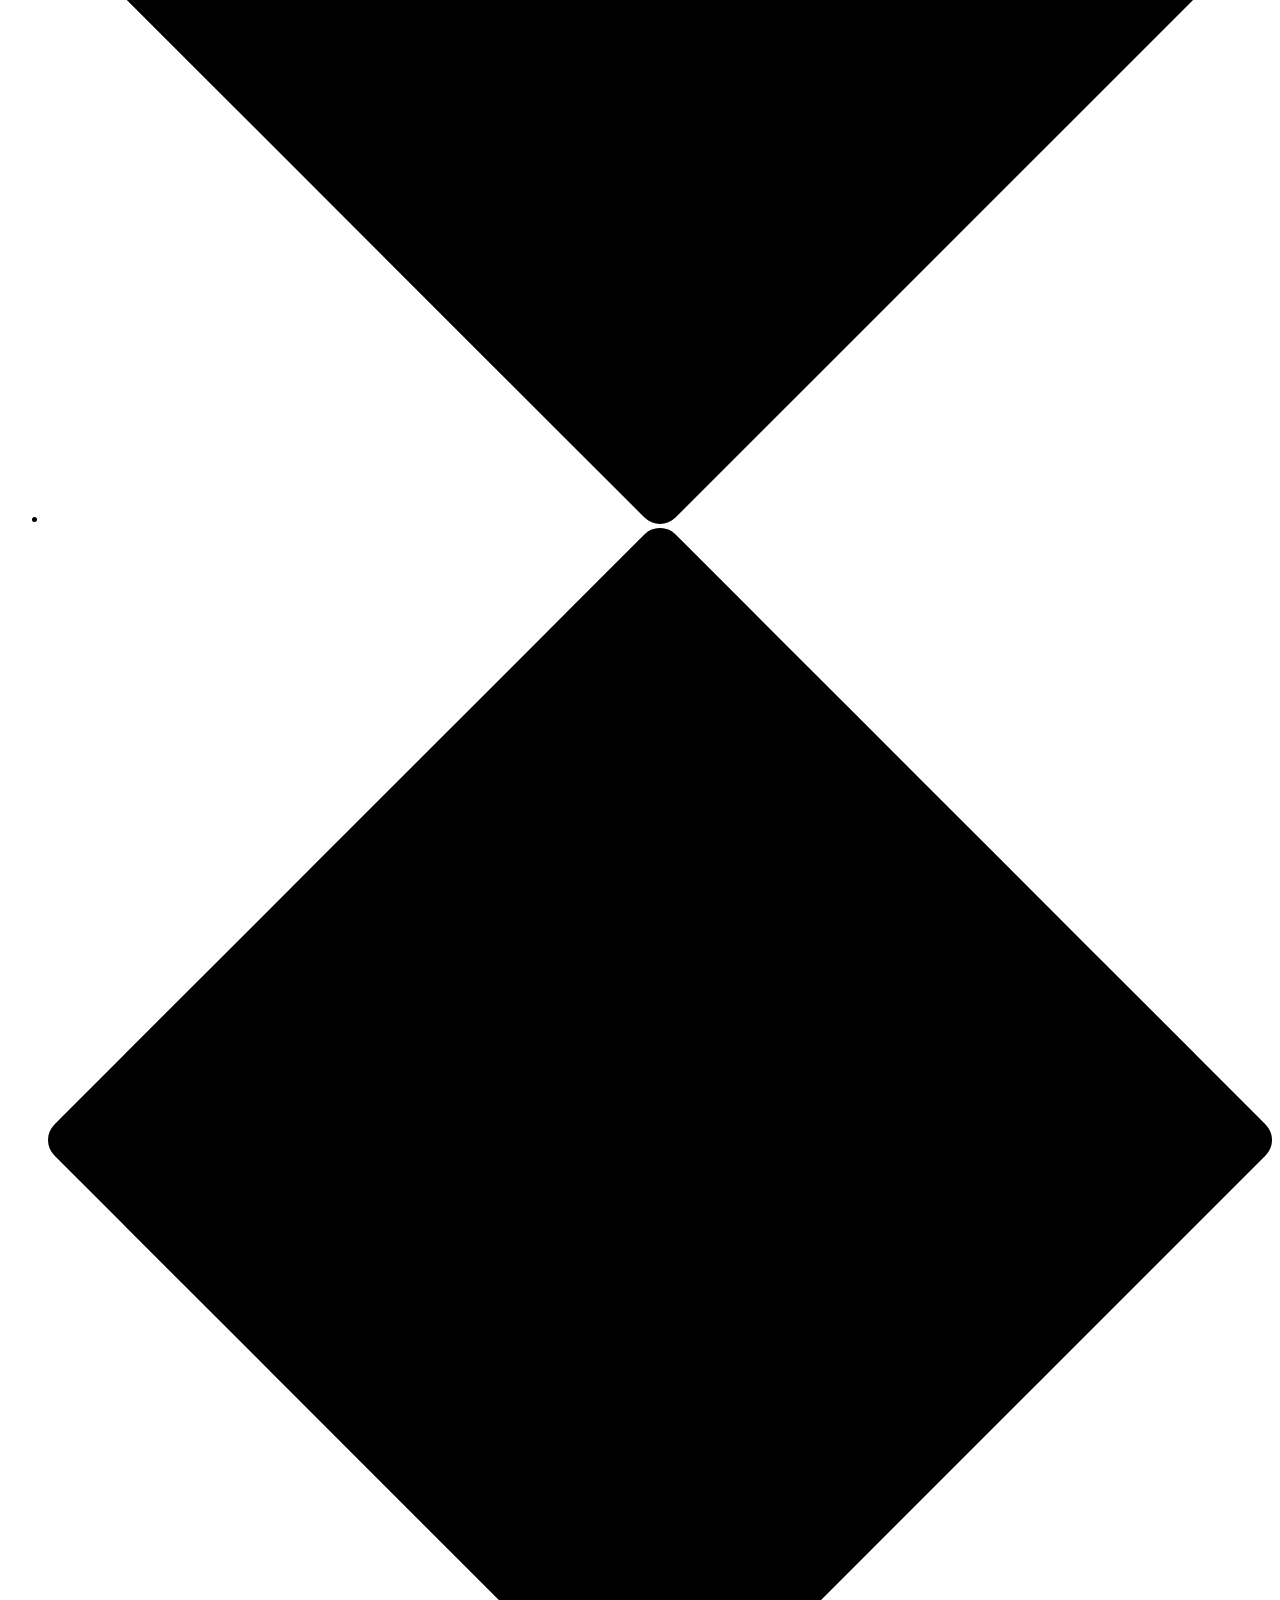
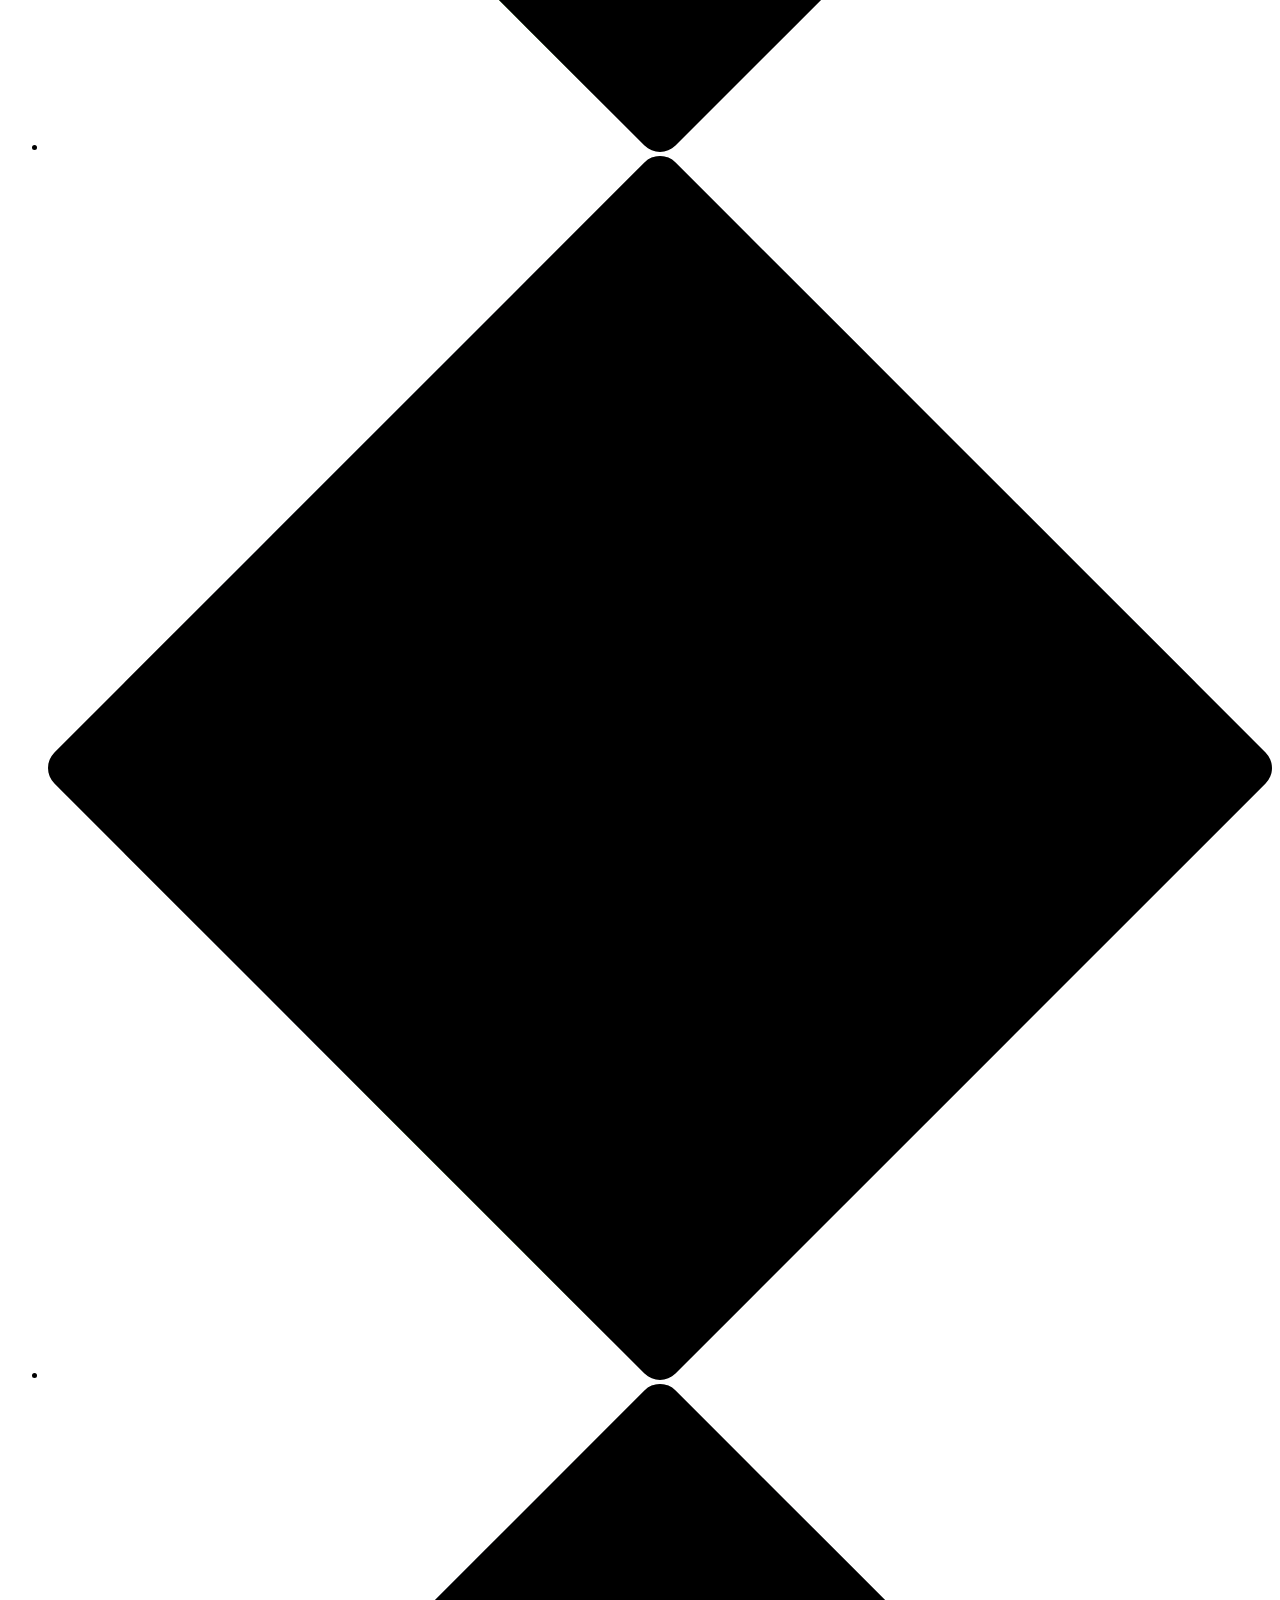
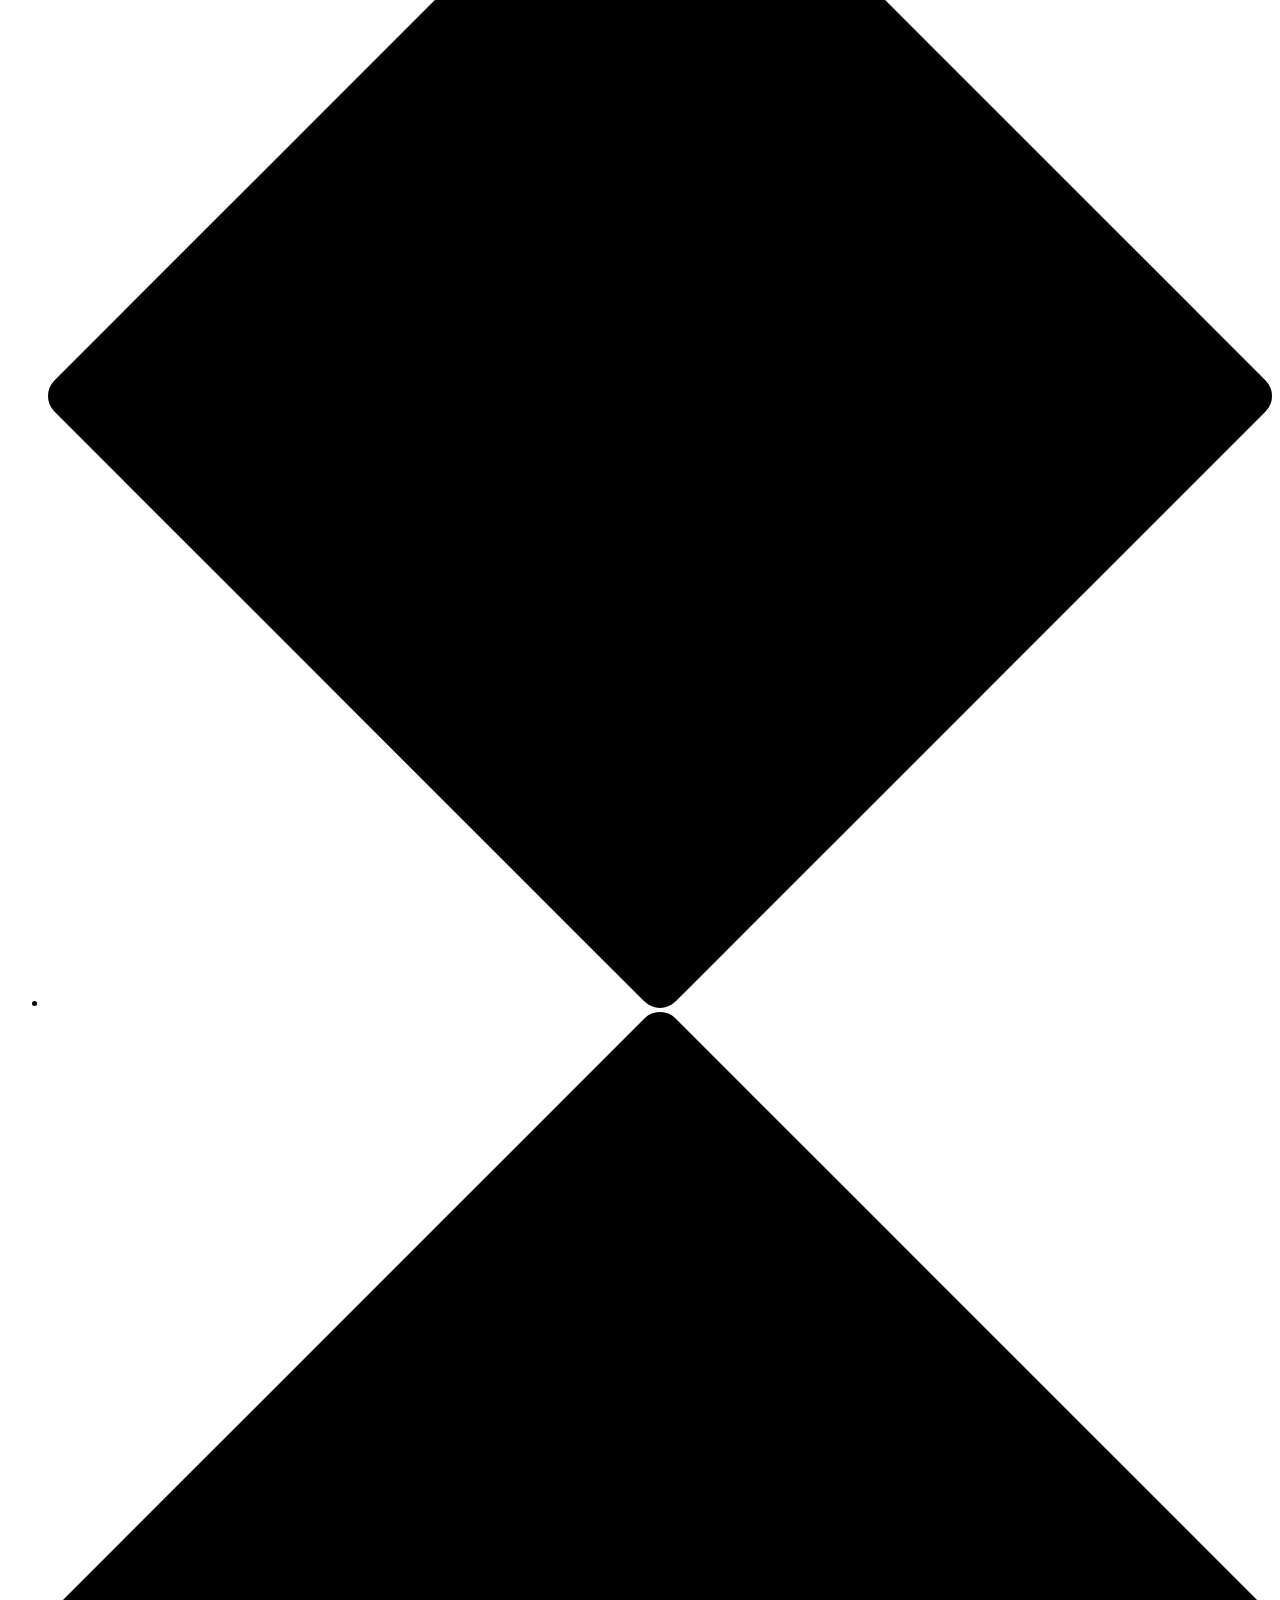
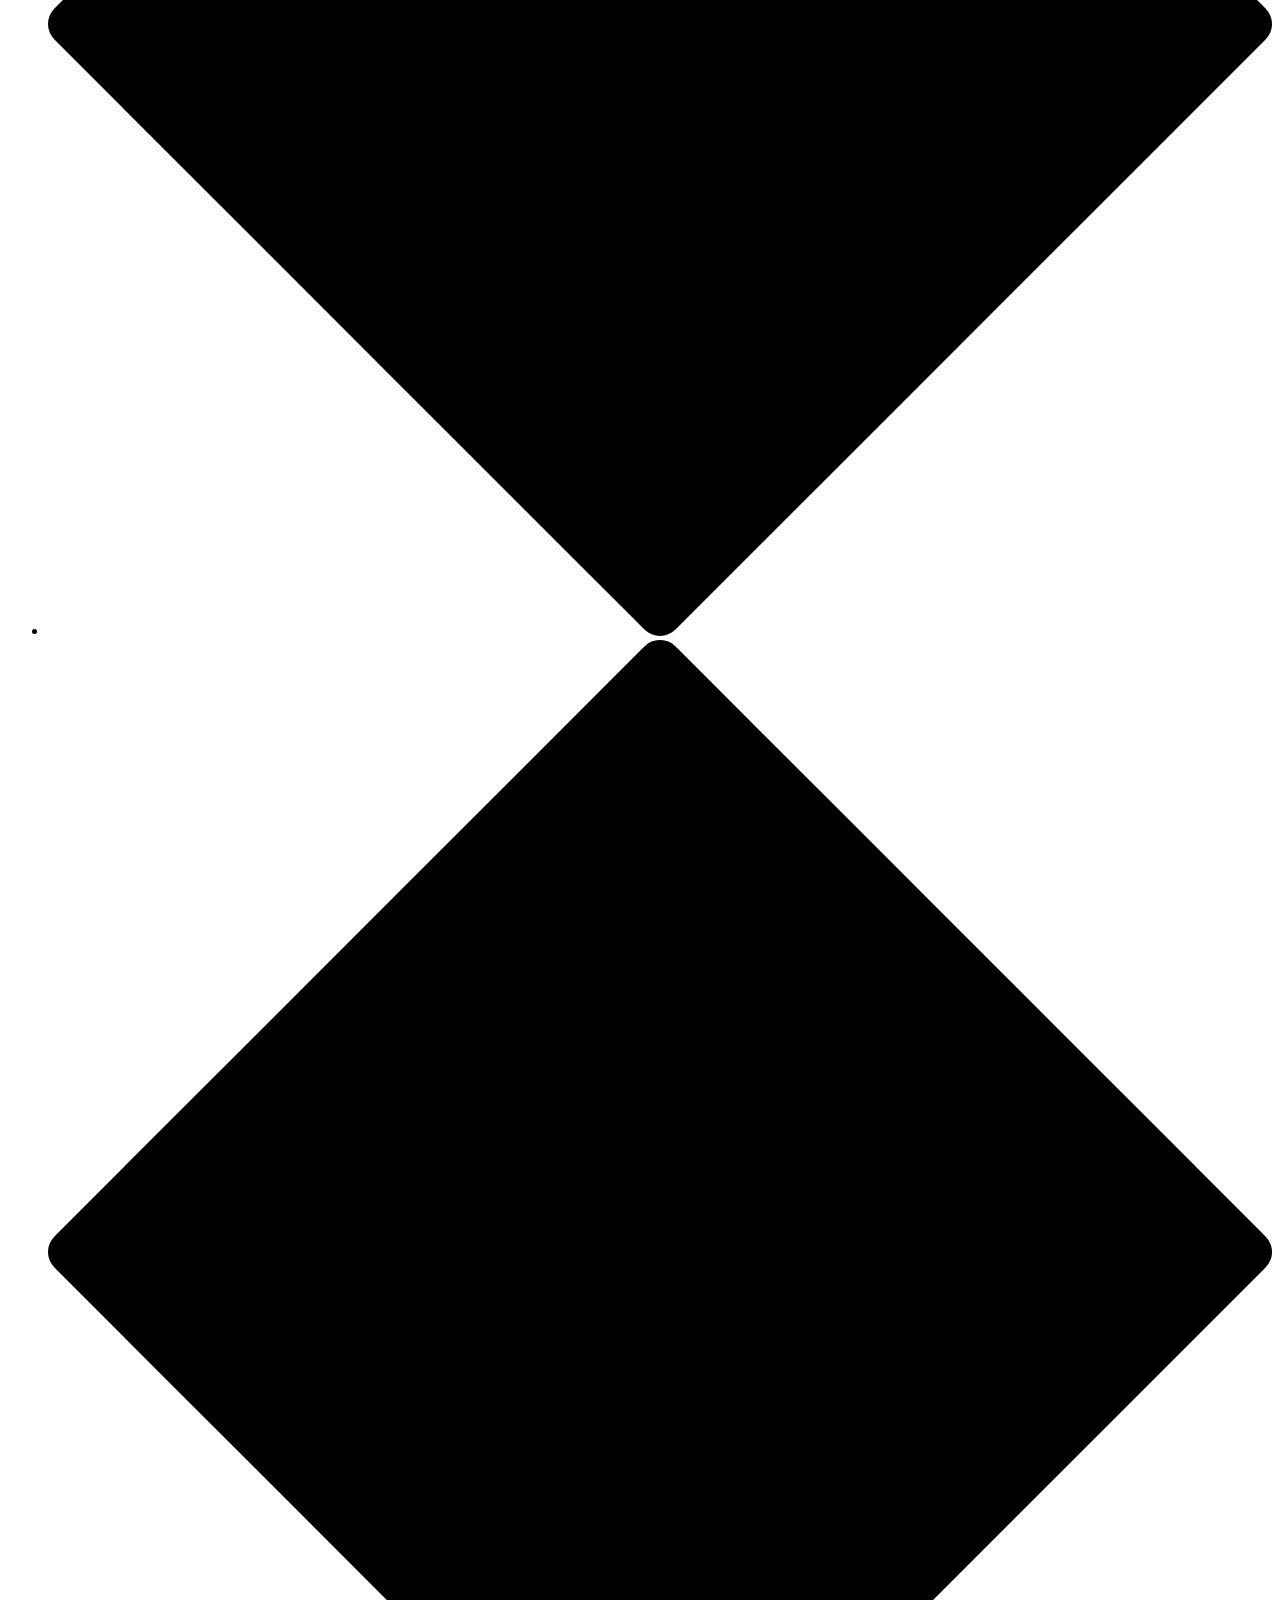
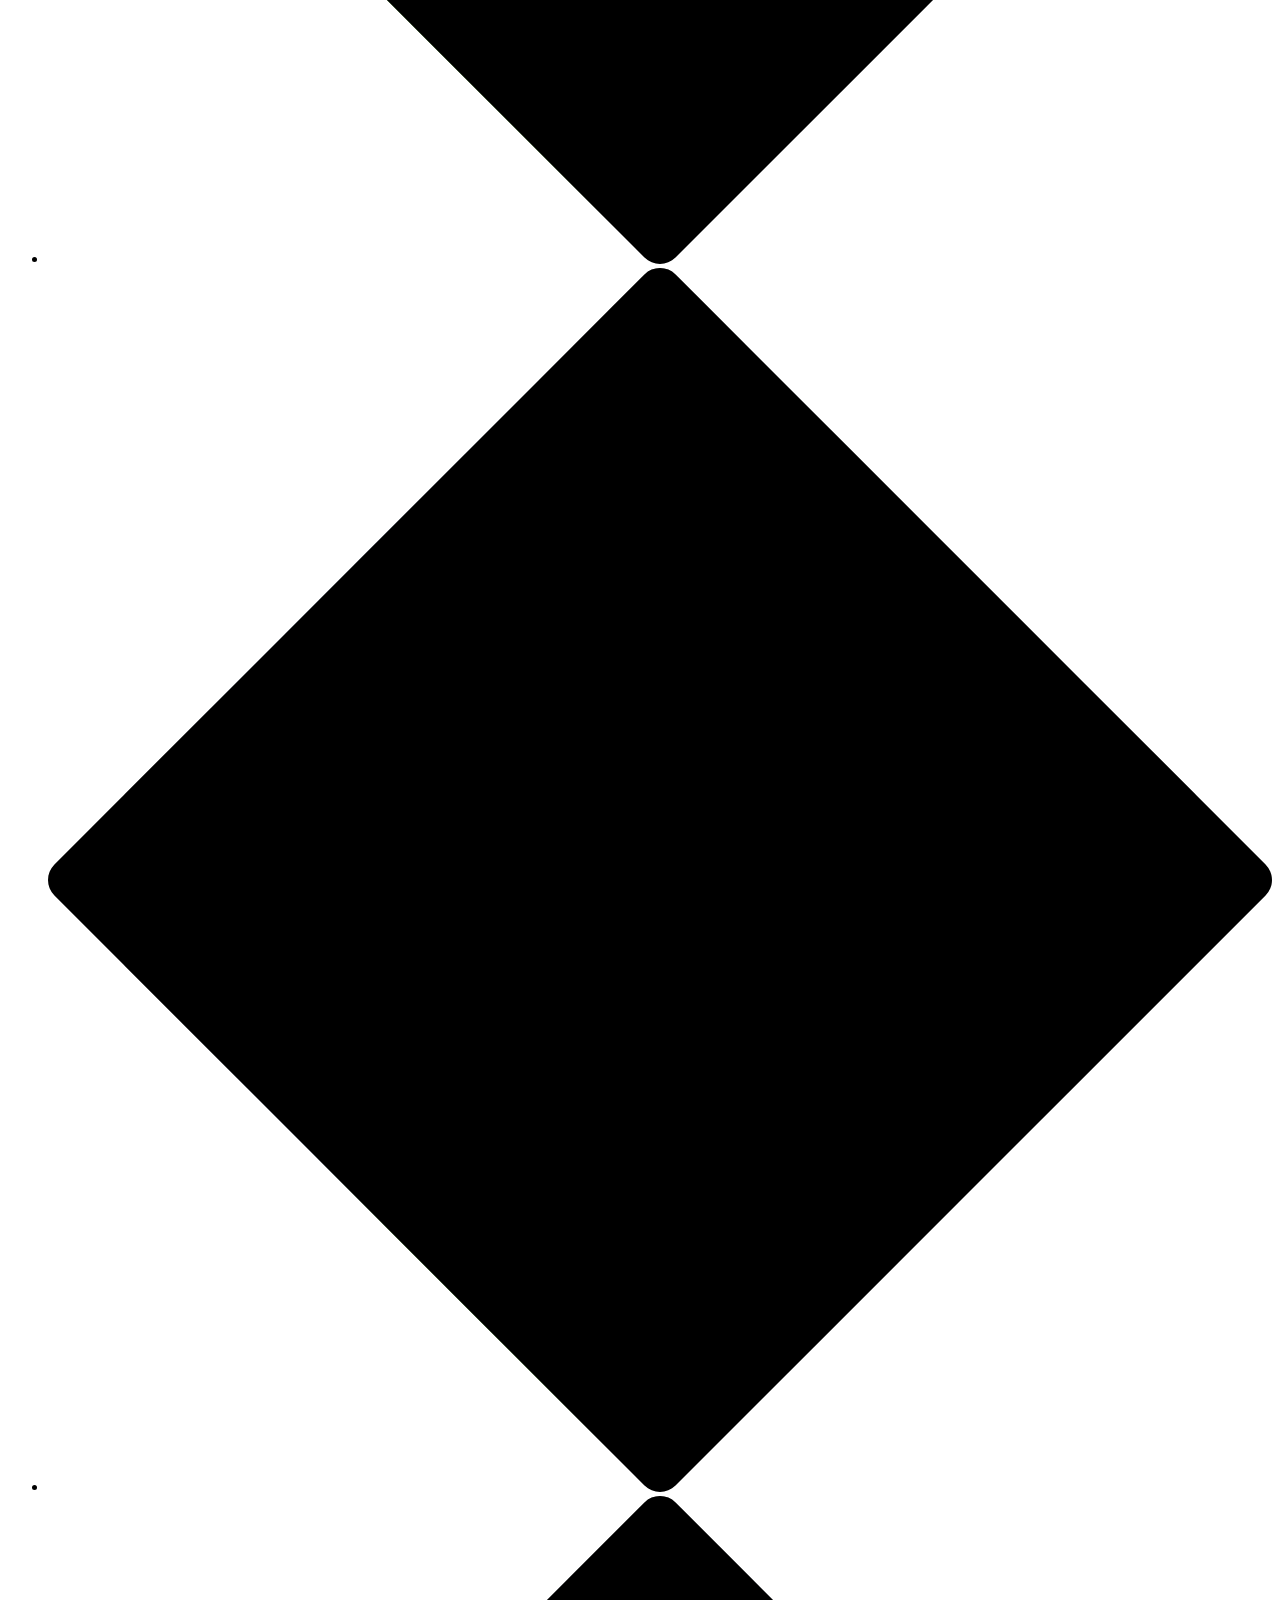
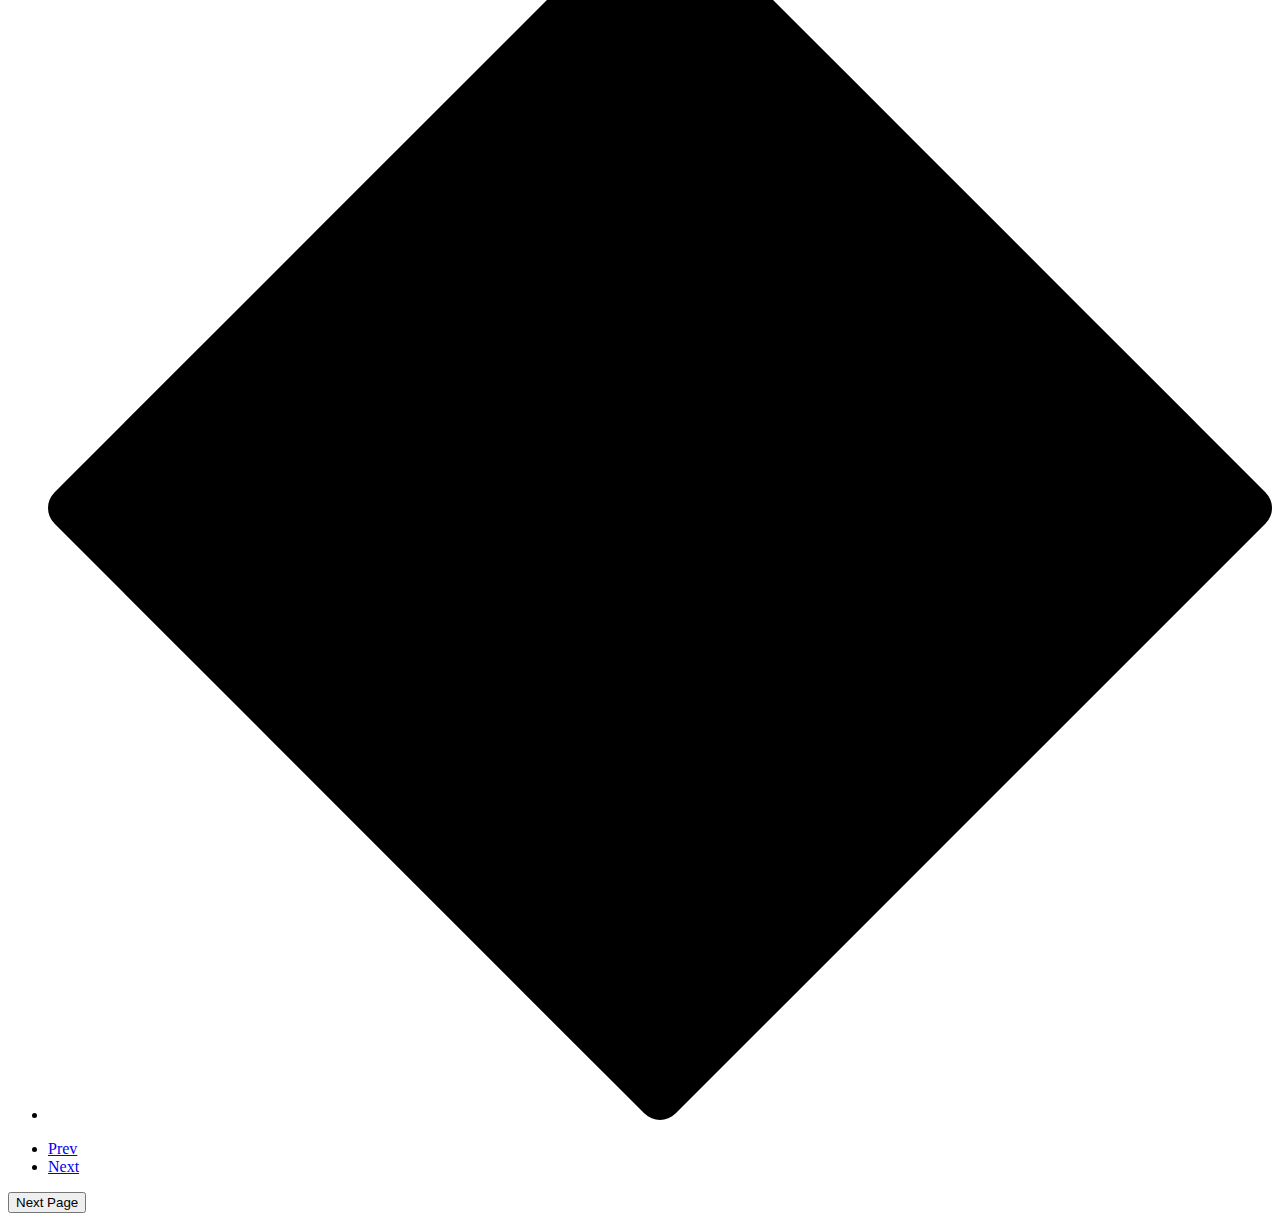
==== commit 91886086: "Update page1.html" ====
--- a/album/page1.html
+++ b/album/page1.html
@@ -190,7 +190,6 @@
 		</div class="nextDiv"> <!-- .gallery-wrapper -->
 
 		<button class="btn-hover color-1" onclick="window.location.href='page2.html'">Next Page</button>
-		<button class="btn-hover color-1 back" onclick="window.location.href=''../index.html'">Back</button>
 
 	</div> <!-- .cd-svg-clipped-slider -->
 </div>
